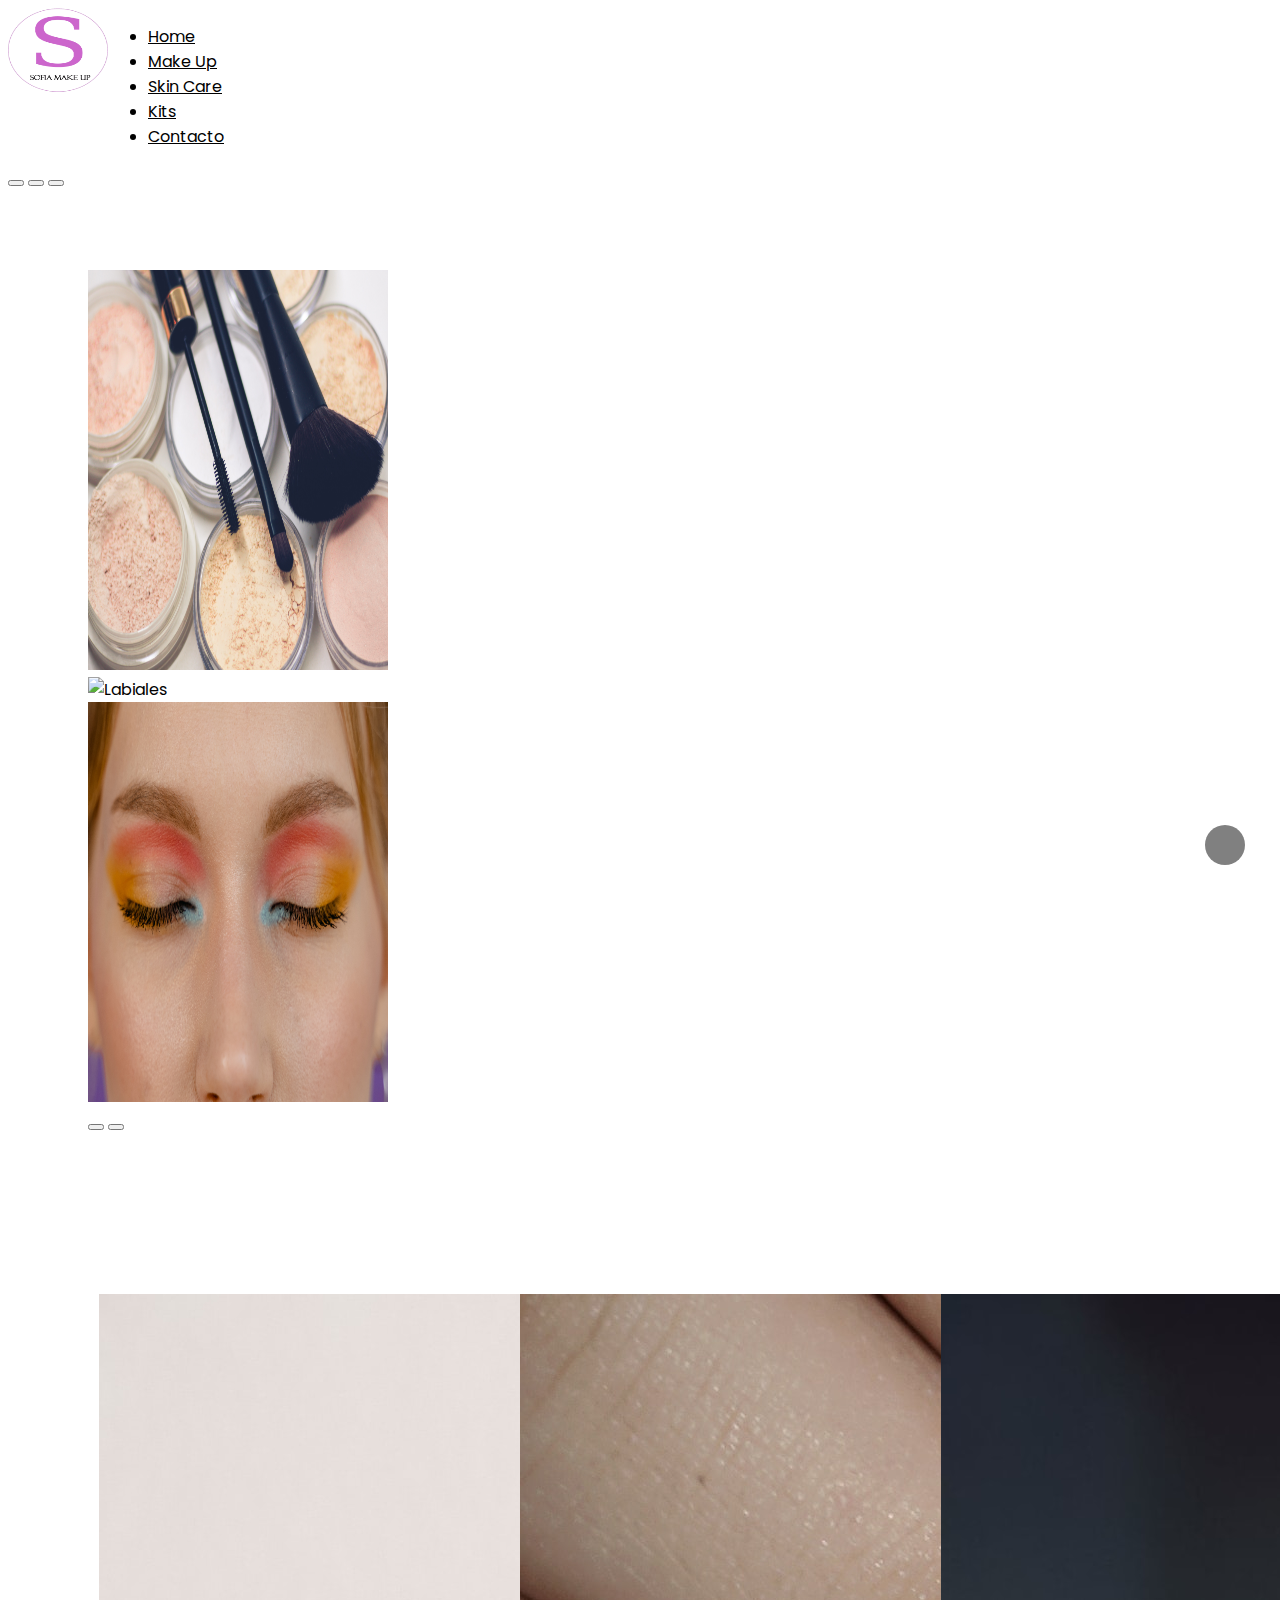
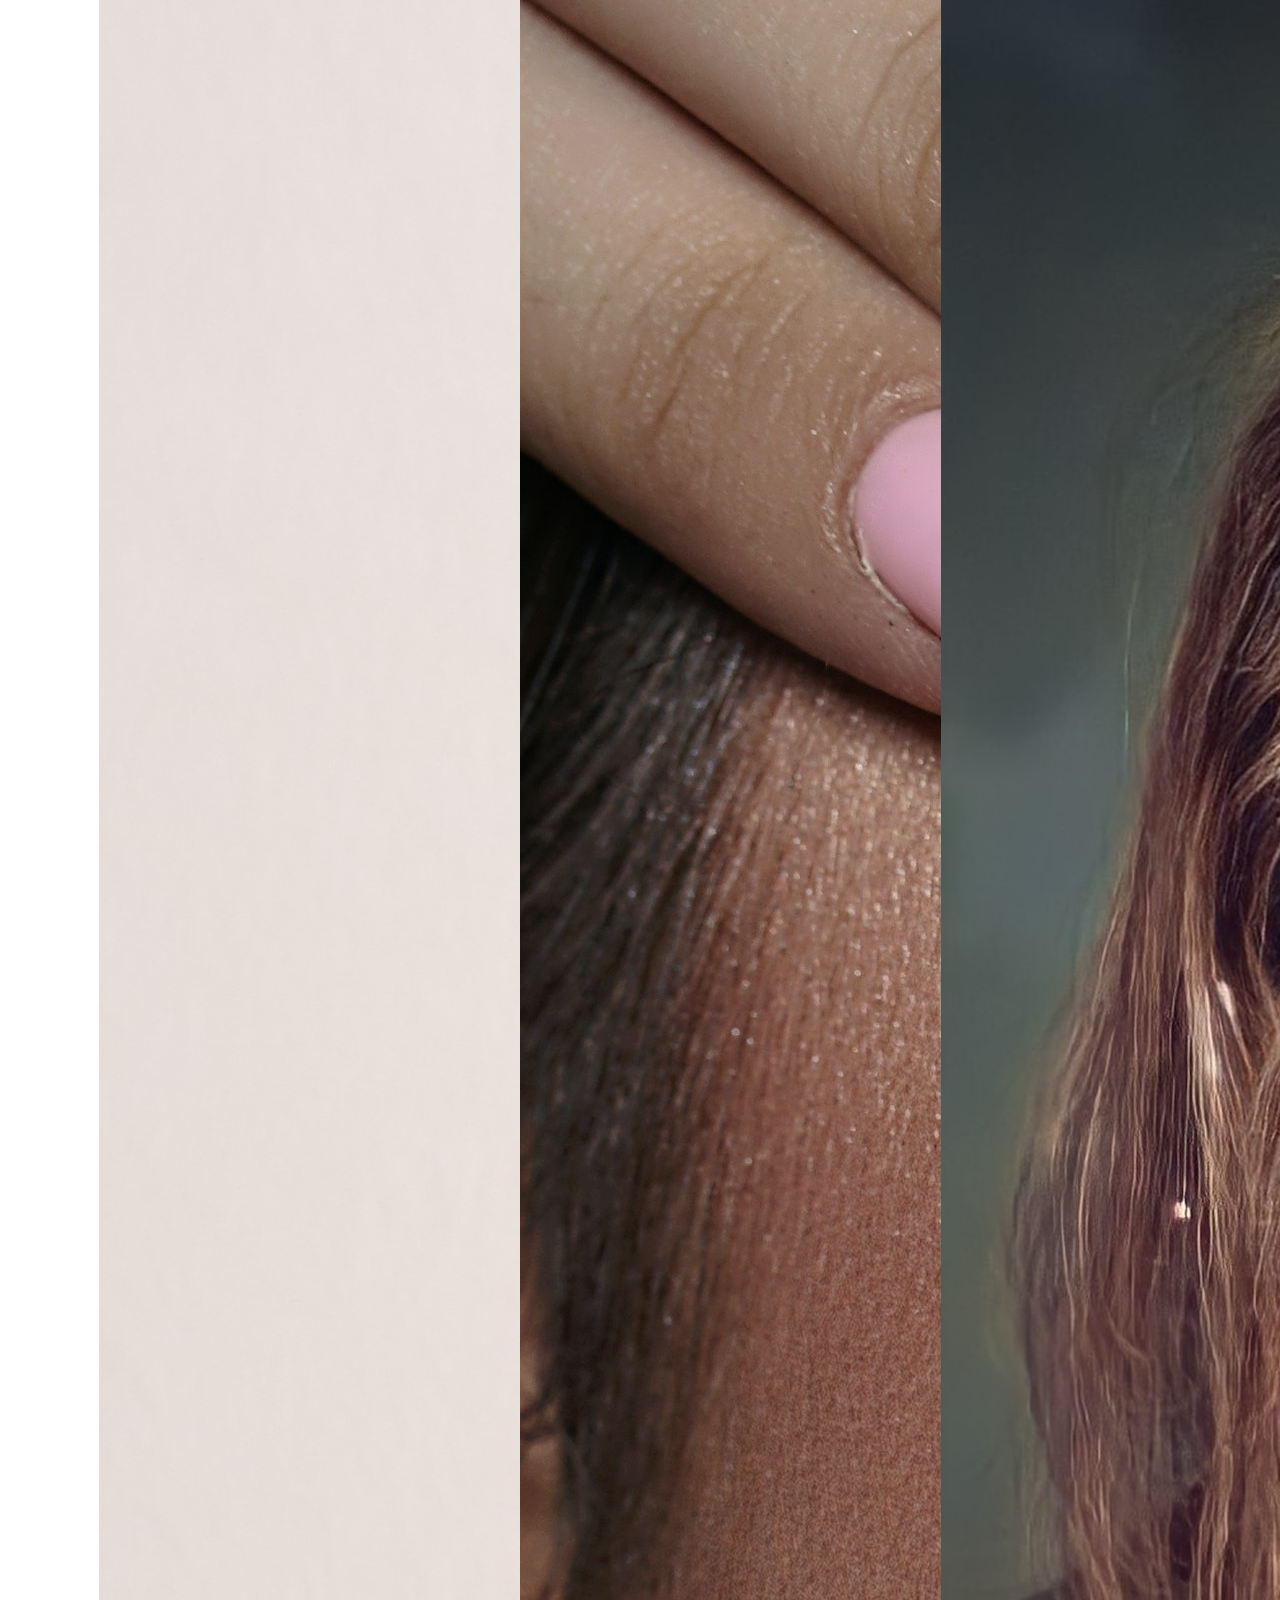
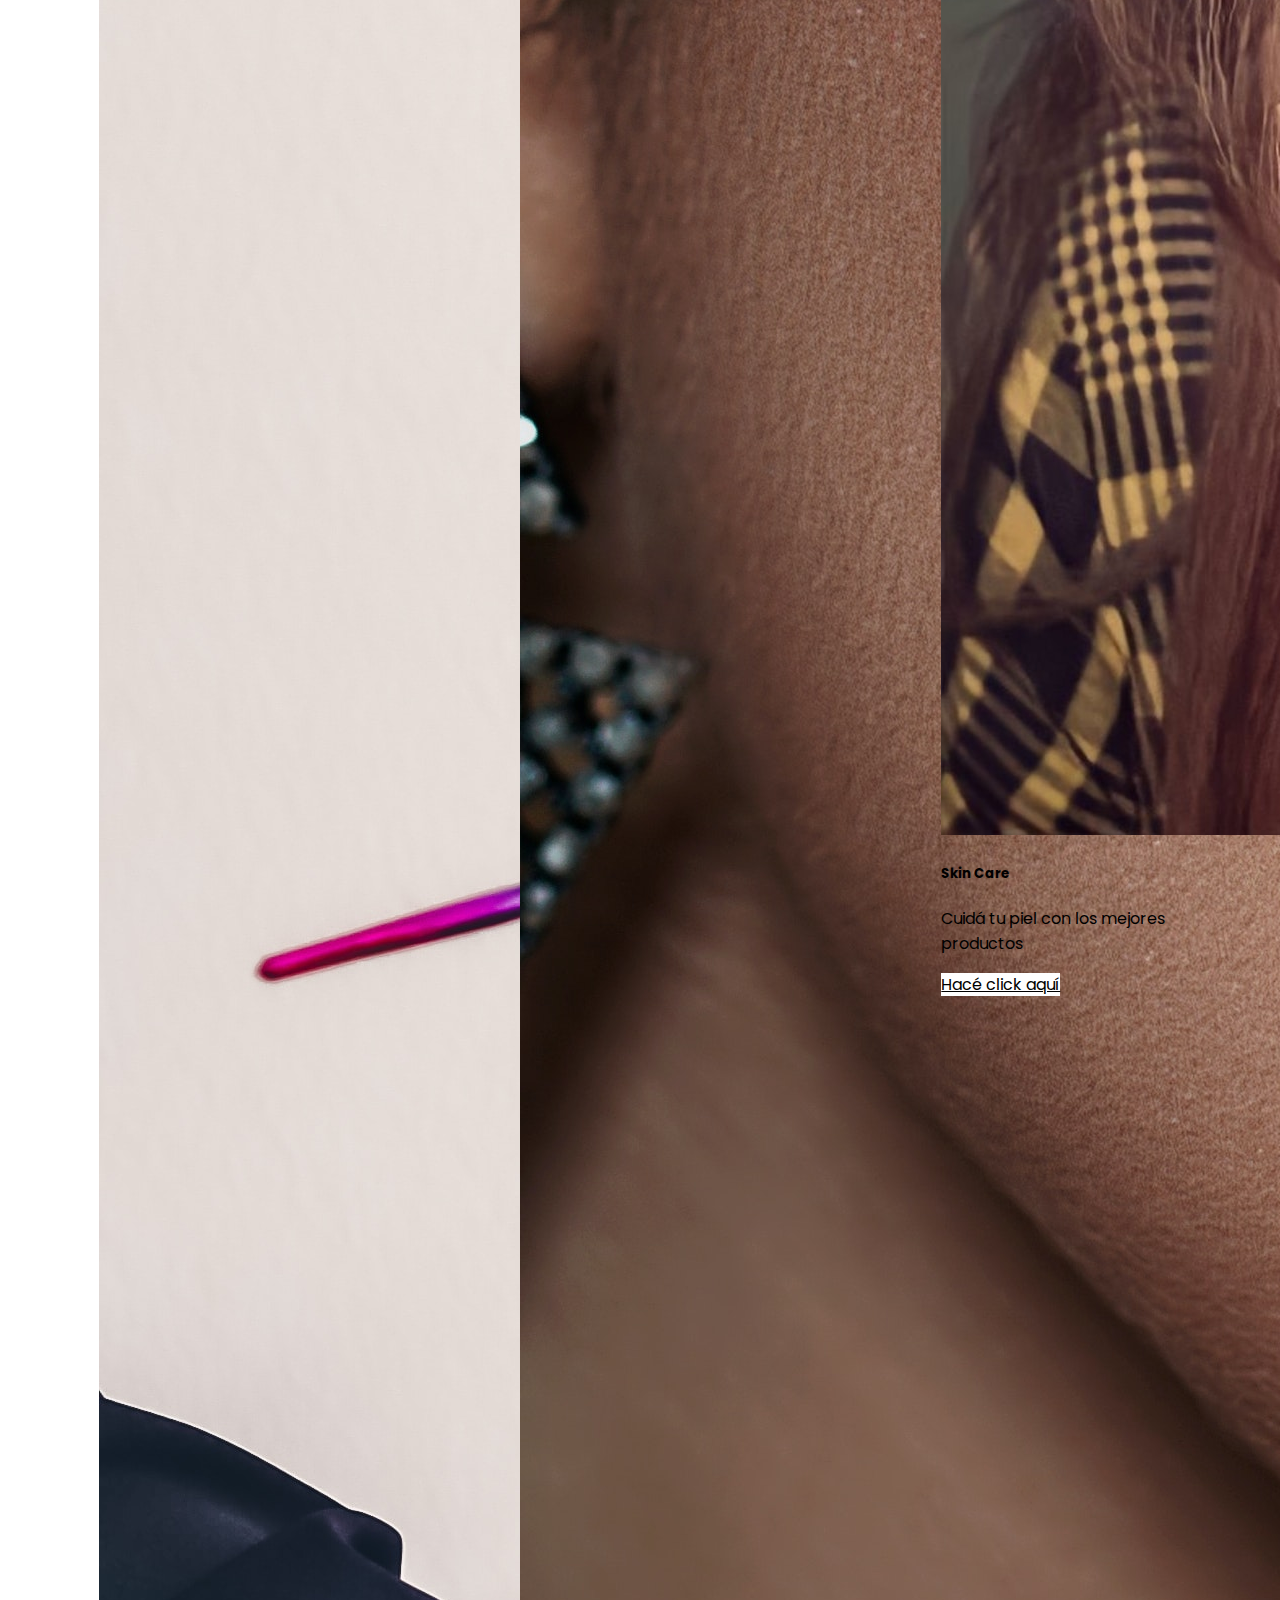
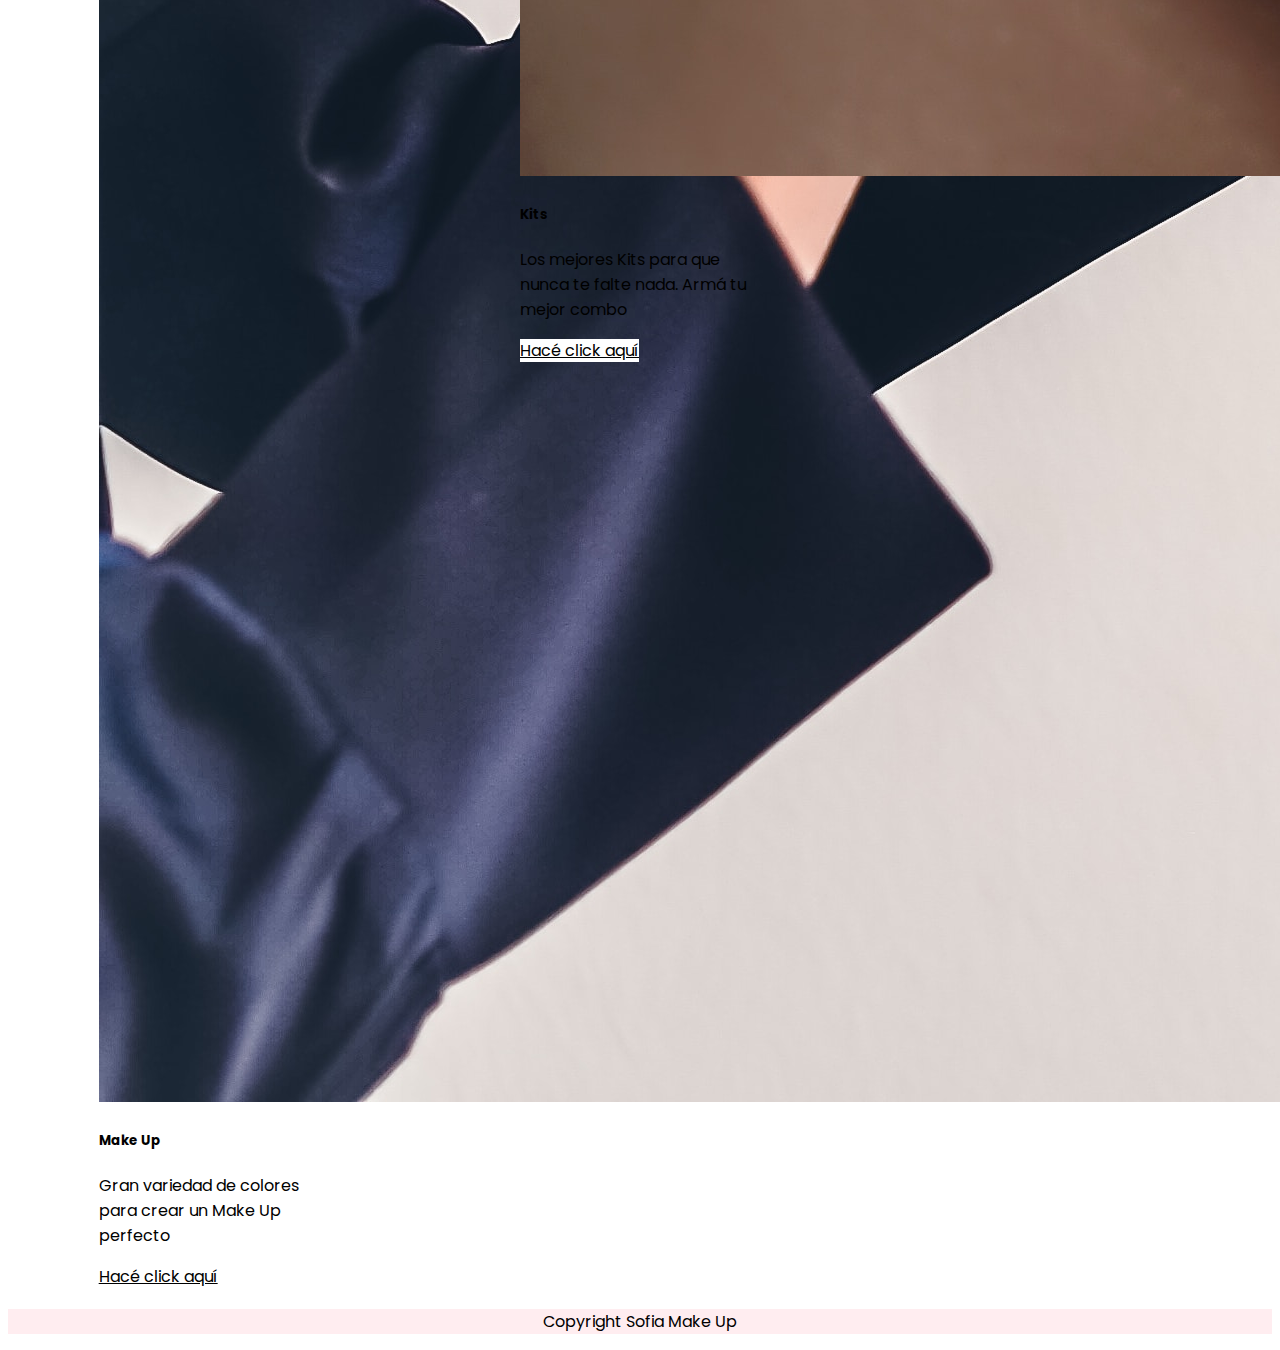
==== index.html @ 8a95b99d "Estructura inicial" ====
<!DOCTYPE html>
<html lang="es">

<head>
    <meta charset="UTF-8">
    <meta name="viewport" content="width=device-width, initial-scale=1.0">
    <link href="https://cdn.jsdelivr.net/npm/bootstrap@5.1.3/dist/css/bootstrap.min.css" rel="stylesheet"
        integrity="sha384-1BmE4kWBq78iYhFldvKuhfTAU6auU8tT94WrHftjDbrCEXSU1oBoqyl2QvZ6jIW3" crossorigin="anonymous">
    <style>
        @import url('https://fonts.googleapis.com/css2?family=Macondo&family=Montserrat+Alternates:wght@300;500&family=Poppins:wght@300&family=Slabo+27px&display=swap');
    </style>
    <link rel="stylesheet" href="estilos.css">
    <link rel="stylesheet" href="https://cdnjs.cloudflare.com/ajax/libs/font-awesome/6.4.2/css/all.min.css" integrity="sha512-z3gLpd7yknf1YoNbCzqRKc4qyor8gaKU1qmn+CShxbuBusANI9QpRohGBreCFkKxLhei6S9CQXFEbbKuqLg0DA==" crossorigin="anonymous" referrerpolicy="no-referrer" />

    <title>SOFIA MAKE UP</title>
</head>

<body>
    <!-- Nav Bar inicia -->
    <nav class="navbar navbar-expand-md">
        <nav class="navbar navbar-expand-md">
            <div class="container-fluid">
                <a class="navbar-brand" href="index.html">
                    <img src="img/Logo.png" alt="Sofia Logo" style="width: 100px; height: 85px;"
                        class="rounded-bottom">
                </a>
            </div>
        </nav>

        <div class="container-fluid d-flex justify-content-end flex-wrap">

            <ul class="navbar-nav justify-content-center">
                <li class="nav-item">
                    <a class="nav-link" href="#">Home</a>
                </li>
                <li class="nav-item">
                    <a class="nav-link" href="Makeup.html">Make Up</a>
                </li>
                <li class="nav-item">
                    <a class="nav-link" href="#">Skin Care</a>
                </li>
                <li class="nav-item">
                    <a class="nav-link" href="#">Kits</a>
                </li>
                <li class="nav-item">
                    <a class="nav-link" href="#">Contacto</a>
                </li>
            </ul>
        </div>
    </nav>

    <!-- Carrusel -->
    <div id="demo" class="carousel slide" data-bs-ride="carousel">

        <!-- Indicators/dots -->
        <div class="carousel-indicators">
            <button type="button" data-bs-target="#demo" data-bs-slide-to="0" class="active"></button>
            <button type="button" data-bs-target="#demo" data-bs-slide-to="1"></button>
            <button type="button" data-bs-target="#demo" data-bs-slide-to="2"></button>
        </div>

        <!-- The slideshow/carousel -->
        <section class="carrusel"> 
        <div class="carousel-inner">
            <div class="carousel-item active">
                <img src="img/brochas.jpg" alt="Brochas" style="height: 400px; width: 300px;" class="d-block w-100">
            </div>
            <div class="carousel-item">
                <img src="img/labialesColores.jpg" alt="Labiales" style="height: 400px; width: 300px;"
                    class="d-block w-100">
            </div>
            <div class="carousel-item">
                <img src="img/mujerNaranja.jpg" alt="Mujer Naranja" style="height: 400px; width: 300px;"
                    class="d-block w-100">
            </div>
        </div>

        <!-- Left and right controls/icons -->
        <button class="carousel-control-prev" type="button" data-bs-target="#demo" data-bs-slide="prev">
            <span class="carousel-control-prev-icon"></span>
        </button>
        <button class="carousel-control-next" type="button" data-bs-target="#demo" data-bs-slide="next">
            <span class="carousel-control-next-icon"></span>
        </button>
    </div>
</section>


    <!--Cards-->
    <section class="cards"> 
           <div class="card" style="width: 15rem;" >
        <img src="img/paletaColores.jpg" class="card-img-top" alt="paletaColores">
        <div class="card-body">
            <h5 class="card-title">Make Up</h5>
            <p class="card-text">Gran variedad de colores para crear un Make Up perfecto</p>
            <a href="Makeup.html" class="btn btn-primary">Hacé click aquí</a>
        </div>
    </div>

    <div class="card" style="width: 15rem;">
        <img src="img/mujerRosa.jpg" class="card-img-top" alt="mujerRosa">
        <div class="card-body">
            <h5 class="card-title">Kits</h5>
            <p class="card-text2">Los mejores Kits para que nunca te falte nada. Armá tu mejor combo</p>
            <a href="Kits.html" class="btn btn-primary">Hacé click aquí</a>
        </div>
    </div>


    <div class="card" style="width: 15rem;">
        <img src="img/balsamo.jpg" class="card-img-top" alt="balsamo">
        <div class="card-body">
            <h5 class="card-title">Skin Care</h5>
            <p class="card-text">Cuidá tu piel con los mejores productos</p>
            <a href="Skincare.html" class="btn btn-primary">Hacé click aquí</a>
        </div>
    </div>
</section>

<footer>
<div>
<p>Copyright Sofia Make Up</p>
</div>

<div class="redes">
    <a href="#">
    <i class="fa-brands fa-instagram" style="color: #5f545e;"></i>
</a>
<a href="#">
    <i class="fa-brands fa-whatsapp" style="color:  #5f545e;"></i>
</a>
<a href="#">
    <i class="fa-brands fa-youtube"  style="color:  #5f545e;"></i>
</a>
</div>

</footer>

<a href="#">
<i class="fa-sharp fa-solid fa-chevron-up"></i>
</a>

    <script src="https://cdn.jsdelivr.net/npm/@popperjs/core@2.10.2/dist/umd/popper.min.js"
        integrity="sha384-7+zCNj/IqJ95wo16oMtfsKbZ9ccEh31eOz1HGyDuCQ6wgnyJNSYdrPa03rtR1zdB" crossorigin="anonymous">
    </script>
    <script src="https://cdn.jsdelivr.net/npm/bootstrap@5.1.3/dist/js/bootstrap.min.js"
        integrity="sha384-QJHtvGhmr9XOIpI6YVutG+2QOK9T+ZnN4kzFN1RtK3zEFEIsxhlmWl5/YESvpZ13" crossorigin="anonymous">
    </script>
</body>

</html>
---- estilos.css ----
* {
    font-family: 'Poppins', sans-serif;
    color: black;
}

nav {
    background-color: white;
    display: flex;
    flex-wrap: wrap;
}

a {
    background-color: white;
    transition: background-color 0.5s;
}

a:hover {
    background-color: rgba(255, 192, 203, 0.281);
}


.carrusel {
    padding: 80px;
    margin-bottom: 80px;
}

.cards {
    display: flex;
    justify-content: space-around;
    flex-wrap: wrap;
}

footer {
    text-align: center;
    margin-top: 20px;
    background-color: rgba(255, 192, 203, 0.281);
}

.redes {
    text-align: center;
    font-size: 45px;
    justify-content: space-around;

}

.fa-sharp {
    height: 40px;
    width: 40px;
    background-color: grey;
    color: #fff;
    position: fixed;
    right: 35px;
    bottom: 35px;
    text-align: center;
    font-size: 35px;
    line-height: 35px;
    border-radius: 50%;
    box-shadow: 2px 2px 5px #fff;
}
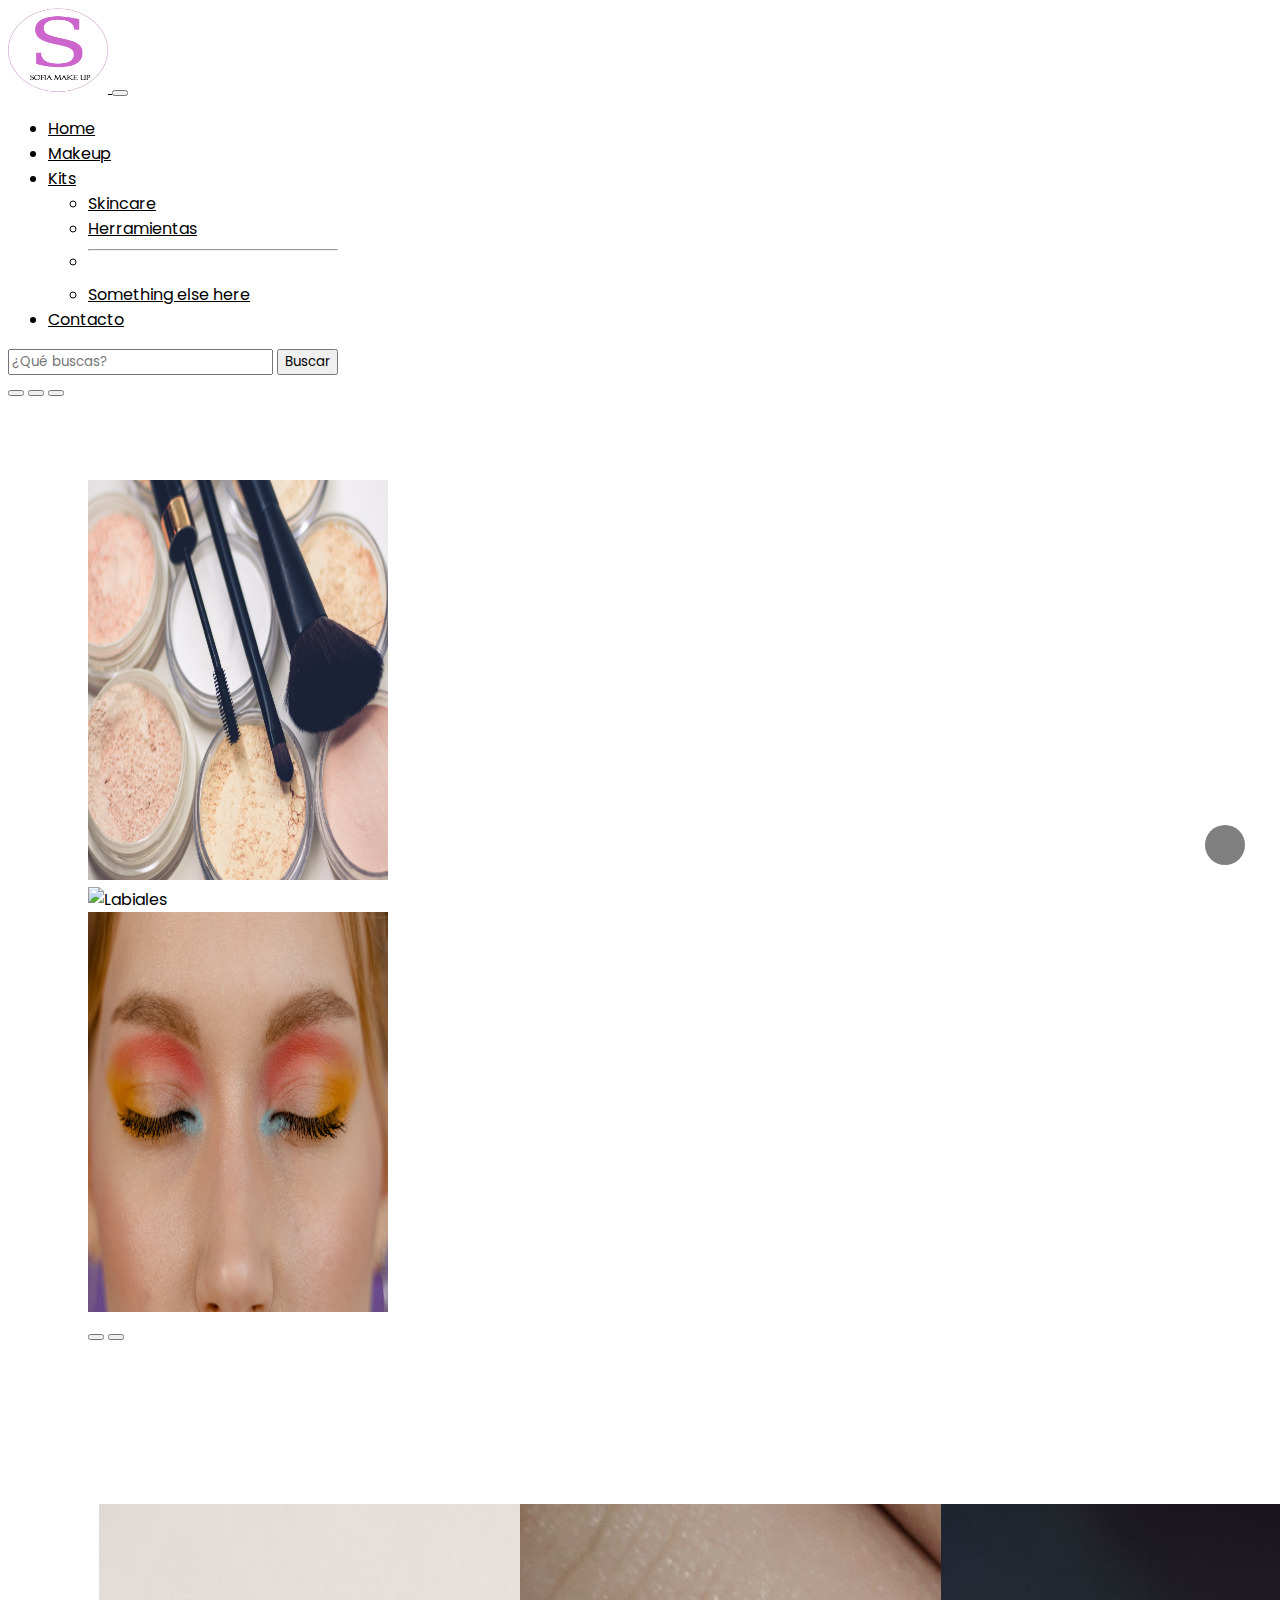
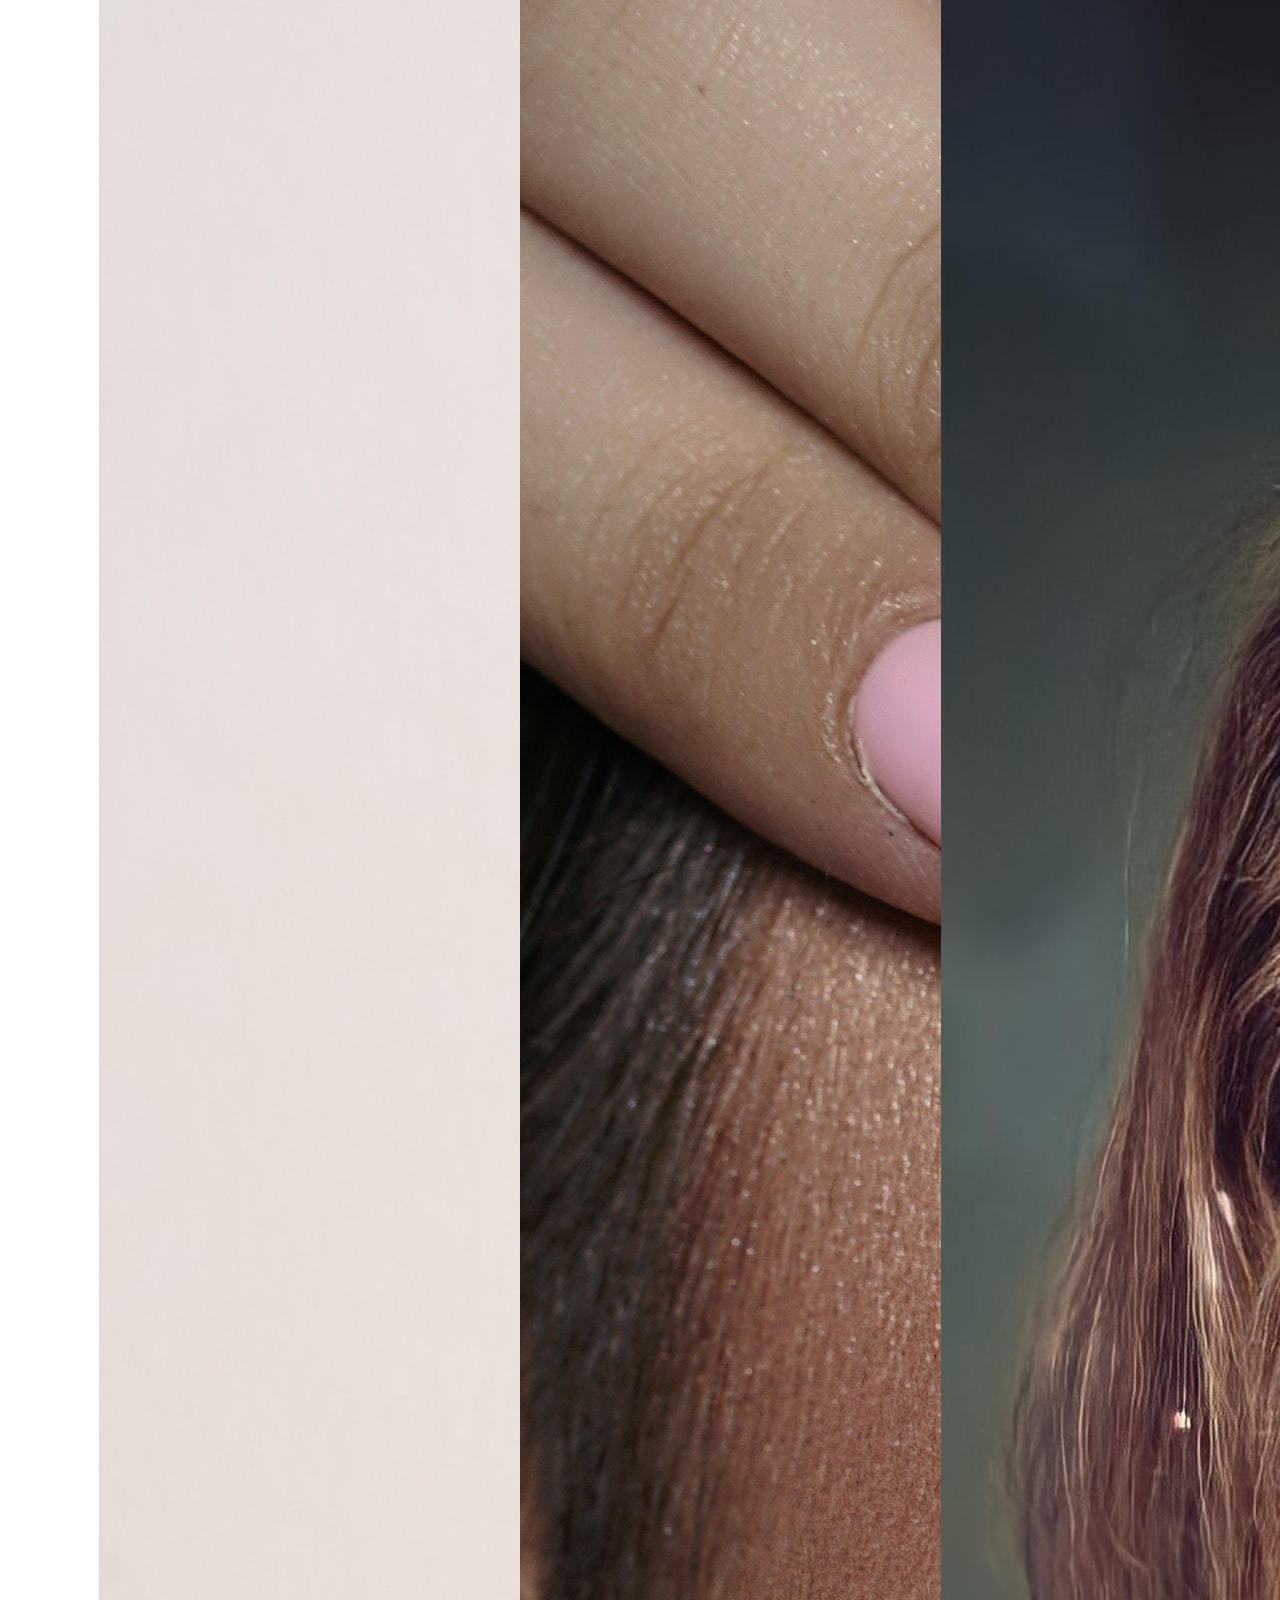
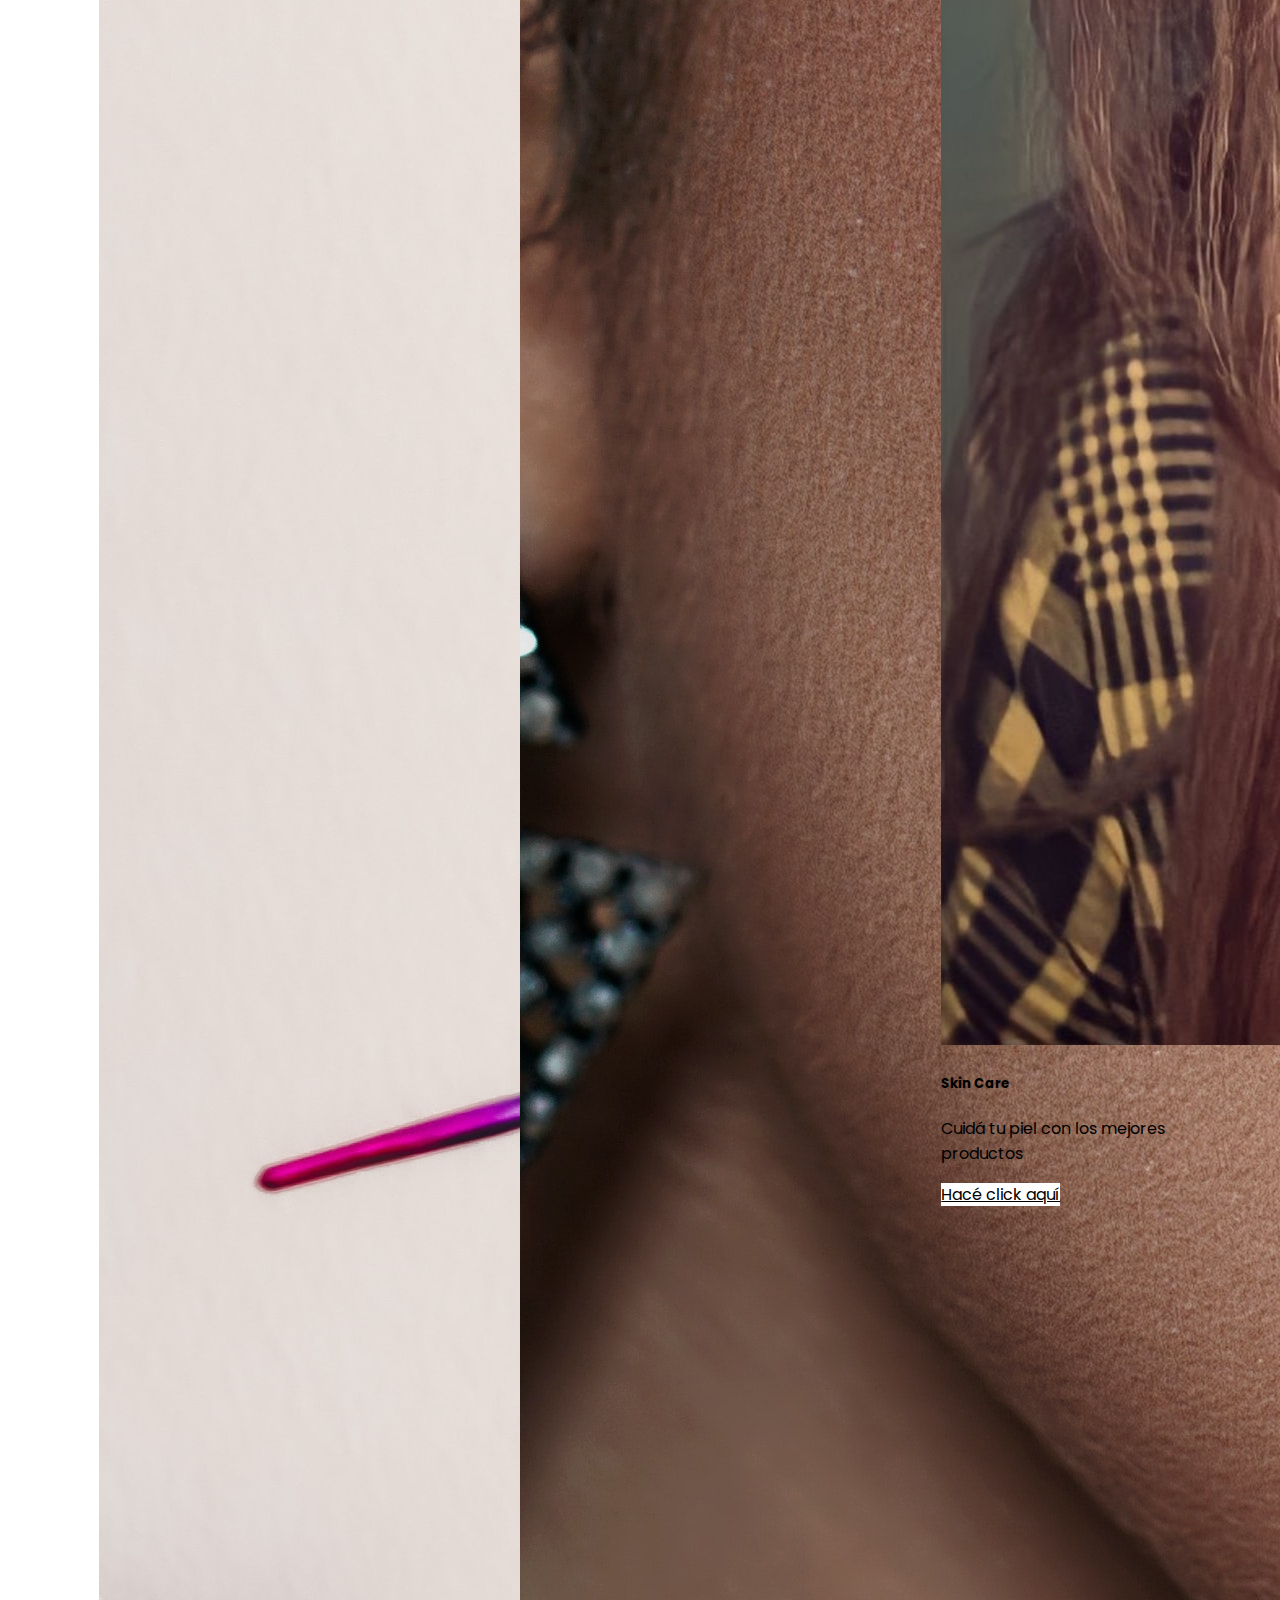
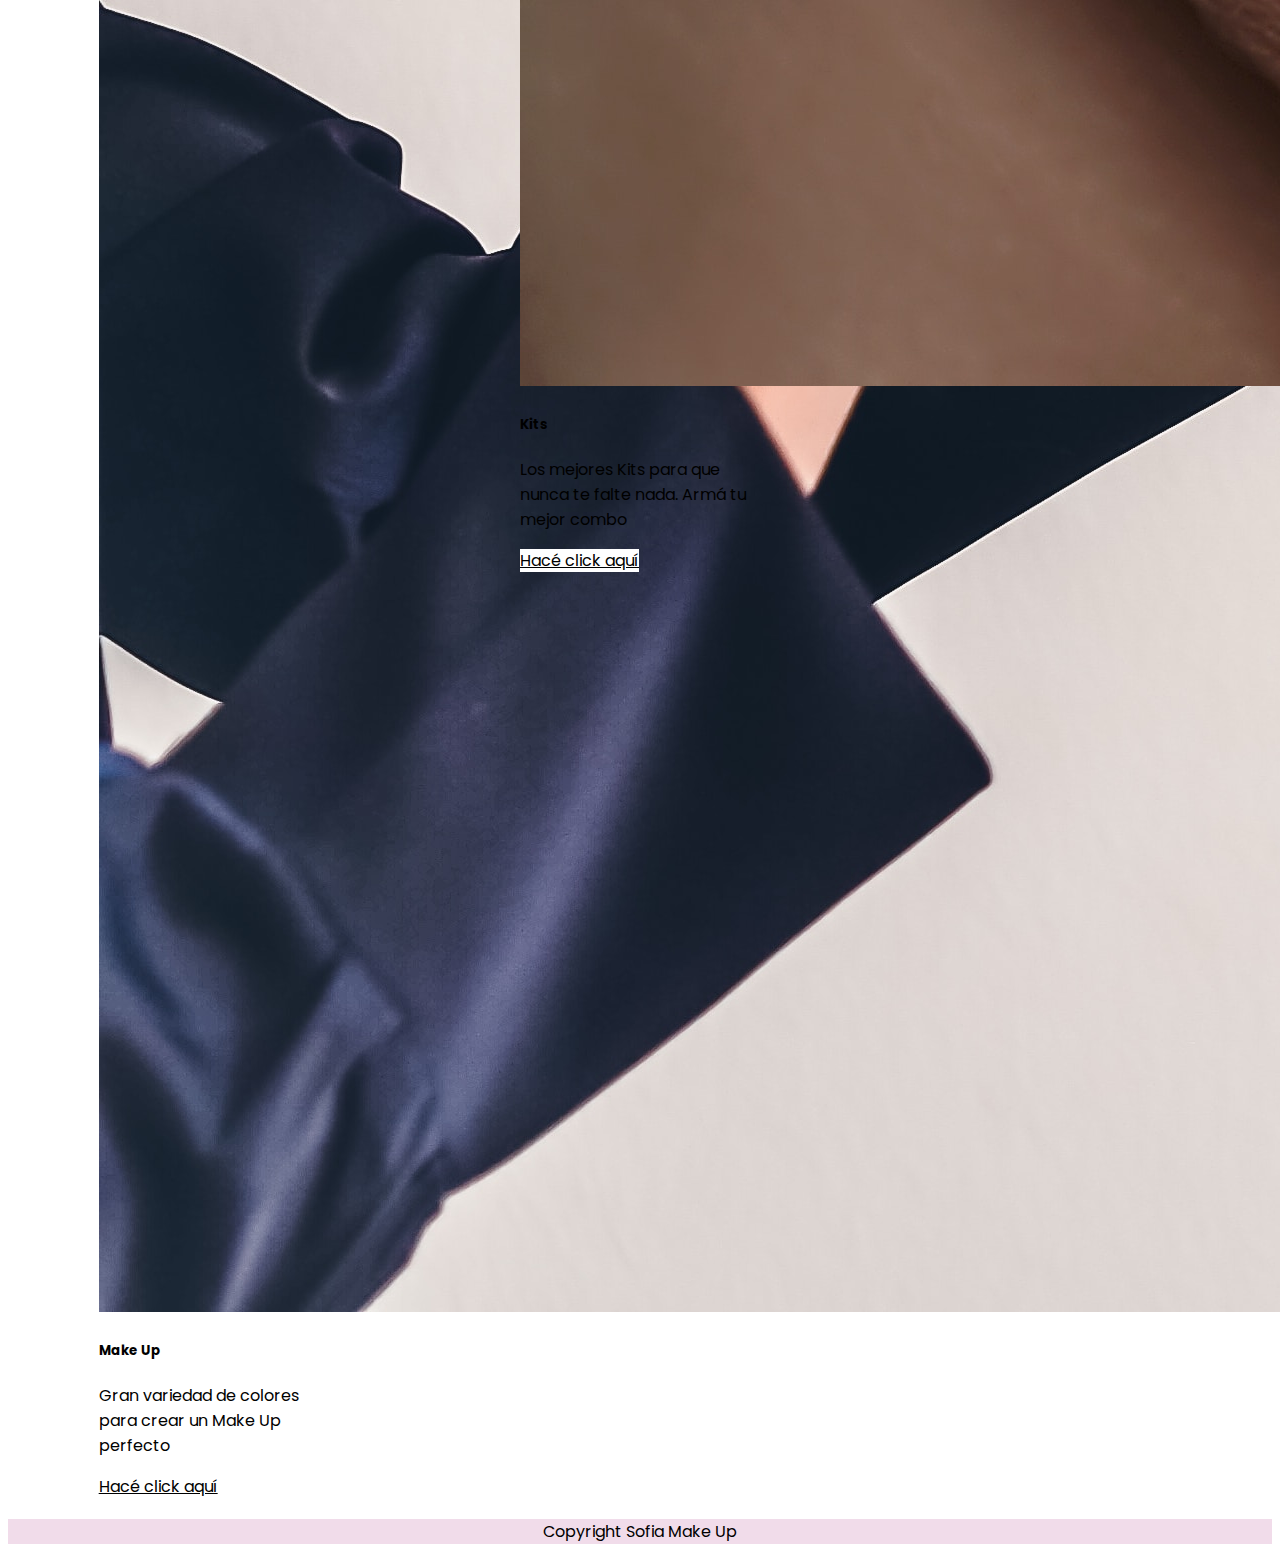
==== commit 866e6b3e: "nav bar responsive" ====
--- a/index.html
+++ b/index.html
@@ -4,50 +4,69 @@
 <head>
     <meta charset="UTF-8">
     <meta name="viewport" content="width=device-width, initial-scale=1.0">
-    <link href="https://cdn.jsdelivr.net/npm/bootstrap@5.1.3/dist/css/bootstrap.min.css" rel="stylesheet"
-        integrity="sha384-1BmE4kWBq78iYhFldvKuhfTAU6auU8tT94WrHftjDbrCEXSU1oBoqyl2QvZ6jIW3" crossorigin="anonymous">
+
+    <!--Bootstrap-->
+    <link href="https://cdn.jsdelivr.net/npm/bootstrap@5.3.2/dist/css/bootstrap.min.css" rel="stylesheet" integrity="sha384-T3c6CoIi6uLrA9TneNEoa7RxnatzjcDSCmG1MXxSR1GAsXEV/Dwwykc2MPK8M2HN" crossorigin="anonymous">
+    <!--Font-->
     <style>
         @import url('https://fonts.googleapis.com/css2?family=Macondo&family=Montserrat+Alternates:wght@300;500&family=Poppins:wght@300&family=Slabo+27px&display=swap');
     </style>
+    <!--CSS-->
     <link rel="stylesheet" href="estilos.css">
-    <link rel="stylesheet" href="https://cdnjs.cloudflare.com/ajax/libs/font-awesome/6.4.2/css/all.min.css" integrity="sha512-z3gLpd7yknf1YoNbCzqRKc4qyor8gaKU1qmn+CShxbuBusANI9QpRohGBreCFkKxLhei6S9CQXFEbbKuqLg0DA==" crossorigin="anonymous" referrerpolicy="no-referrer" />
+
+    <!--Íconos-->
+    <link rel="stylesheet" href="https://cdnjs.cloudflare.com/ajax/libs/font-awesome/6.4.2/css/all.min.css"
+        integrity="sha512-z3gLpd7yknf1YoNbCzqRKc4qyor8gaKU1qmn+CShxbuBusANI9QpRohGBreCFkKxLhei6S9CQXFEbbKuqLg0DA=="
+        crossorigin="anonymous" referrerpolicy="no-referrer" />
 
     <title>SOFIA MAKE UP</title>
 </head>
 
 <body>
     <!-- Nav Bar inicia -->
-    <nav class="navbar navbar-expand-md">
-        <nav class="navbar navbar-expand-md">
-            <div class="container-fluid">
-                <a class="navbar-brand" href="index.html">
-                    <img src="img/Logo.png" alt="Sofia Logo" style="width: 100px; height: 85px;"
-                        class="rounded-bottom">
-                </a>
+    <nav class="navbar navbar-expand-lg bg-body-tertiary">
+        <div class="container-fluid">
+            <a class="navbar-brand" href="index.html"> <img src="img/Logo.png" alt="Sofia Logo" style="width: 100px; height: 85px;" class="rounded-bottom">
+            </a>
+            <button class="navbar-toggler" type="button" data-bs-toggle="collapse"
+                data-bs-target="#navbarSupportedContent" aria-controls="navbarSupportedContent" aria-expanded="false"
+                aria-label="Toggle navigation">
+                <span class="navbar-toggler-icon"></span>
+            </button>
+            <div class="collapse navbar-collapse" id="navbarSupportedContent">
+                <ul class="navbar-nav me-auto mb-2 mb-lg-0">
+                    <li class="nav-item">
+                        <a class="nav-link active" aria-current="page" href="index.html">Home</a>
+                    </li>
+                    <li class="nav-item">
+                        <a class="nav-link" href="Makeup.html">Makeup</a>
+                    </li>
+                    <li class="nav-item dropdown">
+                        <a class="nav-link dropdown-toggle" href="#" role="button" data-bs-toggle="dropdown"
+                            aria-expanded="false">
+                            Kits
+                        </a>
+                        <ul class="dropdown-menu">
+                            <li><a class="dropdown-item" href="Skincare.html">Skincare</a></li>
+                            <li><a class="dropdown-item" href="Herramientas.html">Herramientas</a></li>
+                            <li>
+                                <hr class="dropdown-divider">
+                            </li>
+                            <li><a class="dropdown-item" href="#">Something else here</a></li>
+                        </ul>
+                    </li>
+                    <li class="nav-item">
+                        <a class="nav-link" href="Contacto.html">Contacto</a>
+                    </li>
+                </ul>
+                <form class="d-flex" role="search">
+                    <input class="form-control me-2" type="search" placeholder="¿Qué buscas?" aria-label="Search">
+                    <button class="btn btn-outline-success" type="submit">Buscar</button>
+                </form>
             </div>
-        </nav>
-
-        <div class="container-fluid d-flex justify-content-end flex-wrap">
-
-            <ul class="navbar-nav justify-content-center">
-                <li class="nav-item">
-                    <a class="nav-link" href="#">Home</a>
-                </li>
-                <li class="nav-item">
-                    <a class="nav-link" href="Makeup.html">Make Up</a>
-                </li>
-                <li class="nav-item">
-                    <a class="nav-link" href="#">Skin Care</a>
-                </li>
-                <li class="nav-item">
-                    <a class="nav-link" href="#">Kits</a>
-                </li>
-                <li class="nav-item">
-                    <a class="nav-link" href="#">Contacto</a>
-                </li>
-            </ul>
         </div>
     </nav>
+    <!-- Nav Bar Fin -->
 
     <!-- Carrusel -->
     <div id="demo" class="carousel slide" data-bs-ride="carousel">
@@ -60,92 +79,91 @@
         </div>
 
         <!-- The slideshow/carousel -->
-        <section class="carrusel"> 
-        <div class="carousel-inner">
-            <div class="carousel-item active">
-                <img src="img/brochas.jpg" alt="Brochas" style="height: 400px; width: 300px;" class="d-block w-100">
+        <section class="carrusel">
+            <div class="carousel-inner">
+                <div class="carousel-item active">
+                    <img src="img/brochas.jpg" alt="Brochas" style="height: 400px; width: 300px;" class="d-block w-100">
+                </div>
+                <div class="carousel-item">
+                    <img src="img/labialesColores.jpg" alt="Labiales" style="height: 400px; width: 300px;"
+                        class="d-block w-100">
+                </div>
+                <div class="carousel-item">
+                    <img src="img/mujerNaranja.jpg" alt="Mujer Naranja" style="height: 400px; width: 300px;"
+                        class="d-block w-100">
+                </div>
             </div>
-            <div class="carousel-item">
-                <img src="img/labialesColores.jpg" alt="Labiales" style="height: 400px; width: 300px;"
-                    class="d-block w-100">
-            </div>
-            <div class="carousel-item">
-                <img src="img/mujerNaranja.jpg" alt="Mujer Naranja" style="height: 400px; width: 300px;"
-                    class="d-block w-100">
+
+            <!-- Left and right controls/icons -->
+            <button class="carousel-control-prev" type="button" data-bs-target="#demo" data-bs-slide="prev">
+                <span class="carousel-control-prev-icon"></span>
+            </button>
+            <button class="carousel-control-next" type="button" data-bs-target="#demo" data-bs-slide="next">
+                <span class="carousel-control-next-icon"></span>
+            </button>
+    </div>
+    </section>
+
+
+    <!--Cards-->
+    <section class="cards">
+        <div class="card" style="width: 15rem;">
+            <img src="img/paletaColores.jpg" class="card-img-top" alt="paletaColores">
+            <div class="card-body">
+                <h5 class="card-title">Make Up</h5>
+                <p class="card-text">Gran variedad de colores para crear un Make Up perfecto</p>
+                <a href="Makeup.html" class="btn btn-primary">Hacé click aquí</a>
             </div>
         </div>
 
-        <!-- Left and right controls/icons -->
-        <button class="carousel-control-prev" type="button" data-bs-target="#demo" data-bs-slide="prev">
-            <span class="carousel-control-prev-icon"></span>
-        </button>
-        <button class="carousel-control-next" type="button" data-bs-target="#demo" data-bs-slide="next">
-            <span class="carousel-control-next-icon"></span>
-        </button>
-    </div>
-</section>
+        <div class="card" style="width: 15rem;">
+            <img src="img/mujerRosa.jpg" class="card-img-top" alt="mujerRosa">
+            <div class="card-body">
+                <h5 class="card-title">Kits</h5>
+                <p class="card-text2">Los mejores Kits para que nunca te falte nada. Armá tu mejor combo</p>
+                <a href="Kits.html" class="btn btn-primary">Hacé click aquí</a>
+            </div>
+        </div>
 
 
-    <!--Cards-->
-    <section class="cards"> 
-           <div class="card" style="width: 15rem;" >
-        <img src="img/paletaColores.jpg" class="card-img-top" alt="paletaColores">
-        <div class="card-body">
-            <h5 class="card-title">Make Up</h5>
-            <p class="card-text">Gran variedad de colores para crear un Make Up perfecto</p>
-            <a href="Makeup.html" class="btn btn-primary">Hacé click aquí</a>
+        <div class="card" style="width: 15rem;">
+            <img src="img/balsamo.jpg" class="card-img-top" alt="balsamo">
+            <div class="card-body">
+                <h5 class="card-title">Skin Care</h5>
+                <p class="card-text">Cuidá tu piel con los mejores productos</p>
+                <a href="Skincare.html" class="btn btn-primary">Hacé click aquí</a>
+            </div>
         </div>
-    </div>
+    </section>
 
-    <div class="card" style="width: 15rem;">
-        <img src="img/mujerRosa.jpg" class="card-img-top" alt="mujerRosa">
-        <div class="card-body">
-            <h5 class="card-title">Kits</h5>
-            <p class="card-text2">Los mejores Kits para que nunca te falte nada. Armá tu mejor combo</p>
-            <a href="Kits.html" class="btn btn-primary">Hacé click aquí</a>
+    <footer>
+        <div>
+            <p>Copyright Sofia Make Up</p>
         </div>
-    </div>
+
+        <div class="redes">
+            <a href="#">
+                <i class="fa-brands fa-instagram" style="color: black"></i>
+            </a>
+            <a href="#">
+                <i class="fa-brands fa-whatsapp" style="color:  black"></i>
+            </a>
+            <a href="#">
+                <i class="fa-brands fa-youtube" style="color:  black"></i>
+            </a>
+        </div>
+
+    </footer>
+
+    <a href="#">
+        <i class="fa-sharp fa-solid fa-chevron-up"></i>
+    </a>
 
 
-    <div class="card" style="width: 15rem;">
-        <img src="img/balsamo.jpg" class="card-img-top" alt="balsamo">
-        <div class="card-body">
-            <h5 class="card-title">Skin Care</h5>
-            <p class="card-text">Cuidá tu piel con los mejores productos</p>
-            <a href="Skincare.html" class="btn btn-primary">Hacé click aquí</a>
-        </div>
-    </div>
-</section>
 
-<footer>
-<div>
-<p>Copyright Sofia Make Up</p>
-</div>
 
-<div class="redes">
-    <a href="#">
-    <i class="fa-brands fa-instagram" style="color: #5f545e;"></i>
-</a>
-<a href="#">
-    <i class="fa-brands fa-whatsapp" style="color:  #5f545e;"></i>
-</a>
-<a href="#">
-    <i class="fa-brands fa-youtube"  style="color:  #5f545e;"></i>
-</a>
-</div>
-
-</footer>
-
-<a href="#">
-<i class="fa-sharp fa-solid fa-chevron-up"></i>
-</a>
-
-    <script src="https://cdn.jsdelivr.net/npm/@popperjs/core@2.10.2/dist/umd/popper.min.js"
-        integrity="sha384-7+zCNj/IqJ95wo16oMtfsKbZ9ccEh31eOz1HGyDuCQ6wgnyJNSYdrPa03rtR1zdB" crossorigin="anonymous">
-    </script>
-    <script src="https://cdn.jsdelivr.net/npm/bootstrap@5.1.3/dist/js/bootstrap.min.js"
-        integrity="sha384-QJHtvGhmr9XOIpI6YVutG+2QOK9T+ZnN4kzFN1RtK3zEFEIsxhlmWl5/YESvpZ13" crossorigin="anonymous">
-    </script>
+    <script src="https://cdn.jsdelivr.net/npm/@popperjs/core@2.11.8/dist/umd/popper.min.js" integrity="sha384-I7E8VVD/ismYTF4hNIPjVp/Zjvgyol6VFvRkX/vR+Vc4jQkC+hVqc2pM8ODewa9r" crossorigin="anonymous"></script>
+<script src="https://cdn.jsdelivr.net/npm/bootstrap@5.3.2/dist/js/bootstrap.min.js" integrity="sha384-BBtl+eGJRgqQAUMxJ7pMwbEyER4l1g+O15P+16Ep7Q9Q+zqX6gSbd85u4mG4QzX+" crossorigin="anonymous"></script>
 </body>
 
 </html>--- a/estilos.css
+++ b/estilos.css
@@ -33,15 +33,16 @@
 footer {
     text-align: center;
     margin-top: 20px;
-    background-color: rgba(255, 192, 203, 0.281);
+    background-color: rgb(241, 220, 234);
 }
 
-.redes {
+.redes .fa-brands  {
     text-align: center;
-    font-size: 45px;
-    justify-content: space-around;
+    font-size: 35px;
+    align-content: space-between;
+}
 
-}
+
 
 .fa-sharp {
     height: 40px;
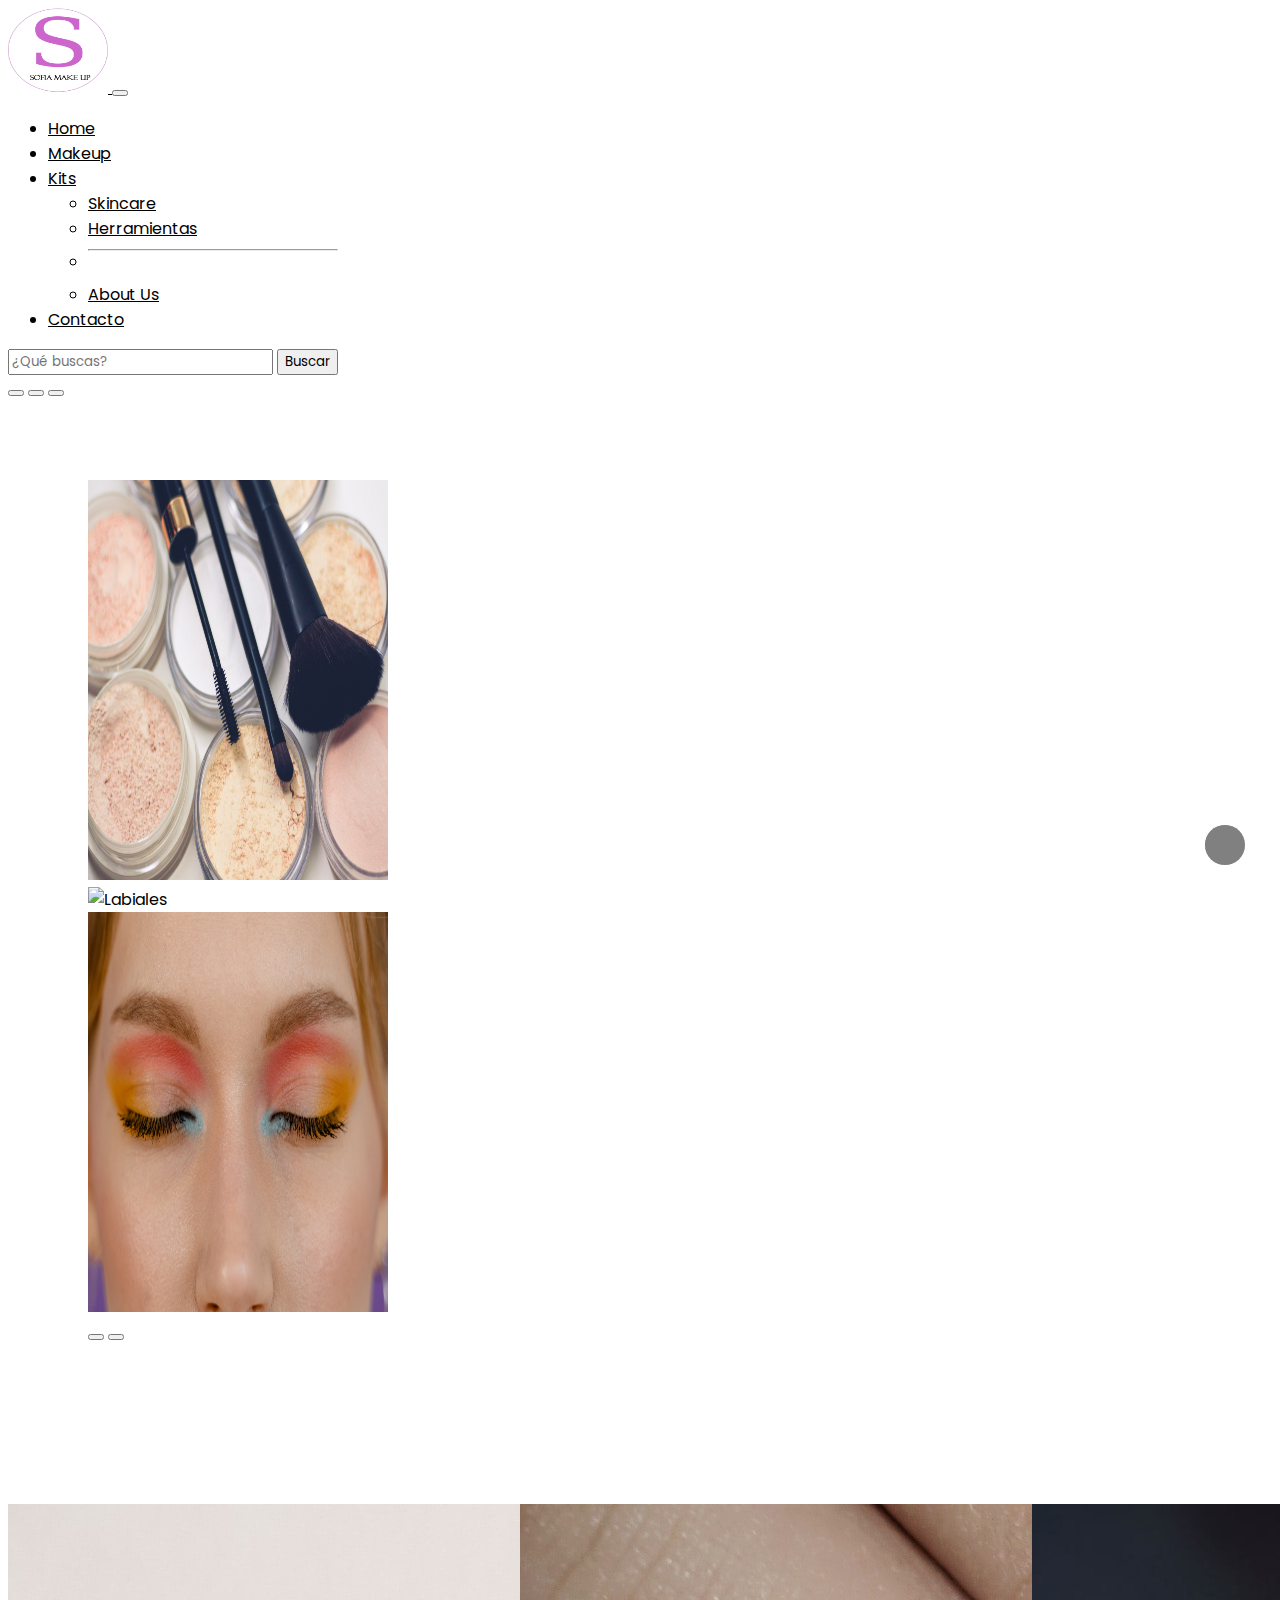
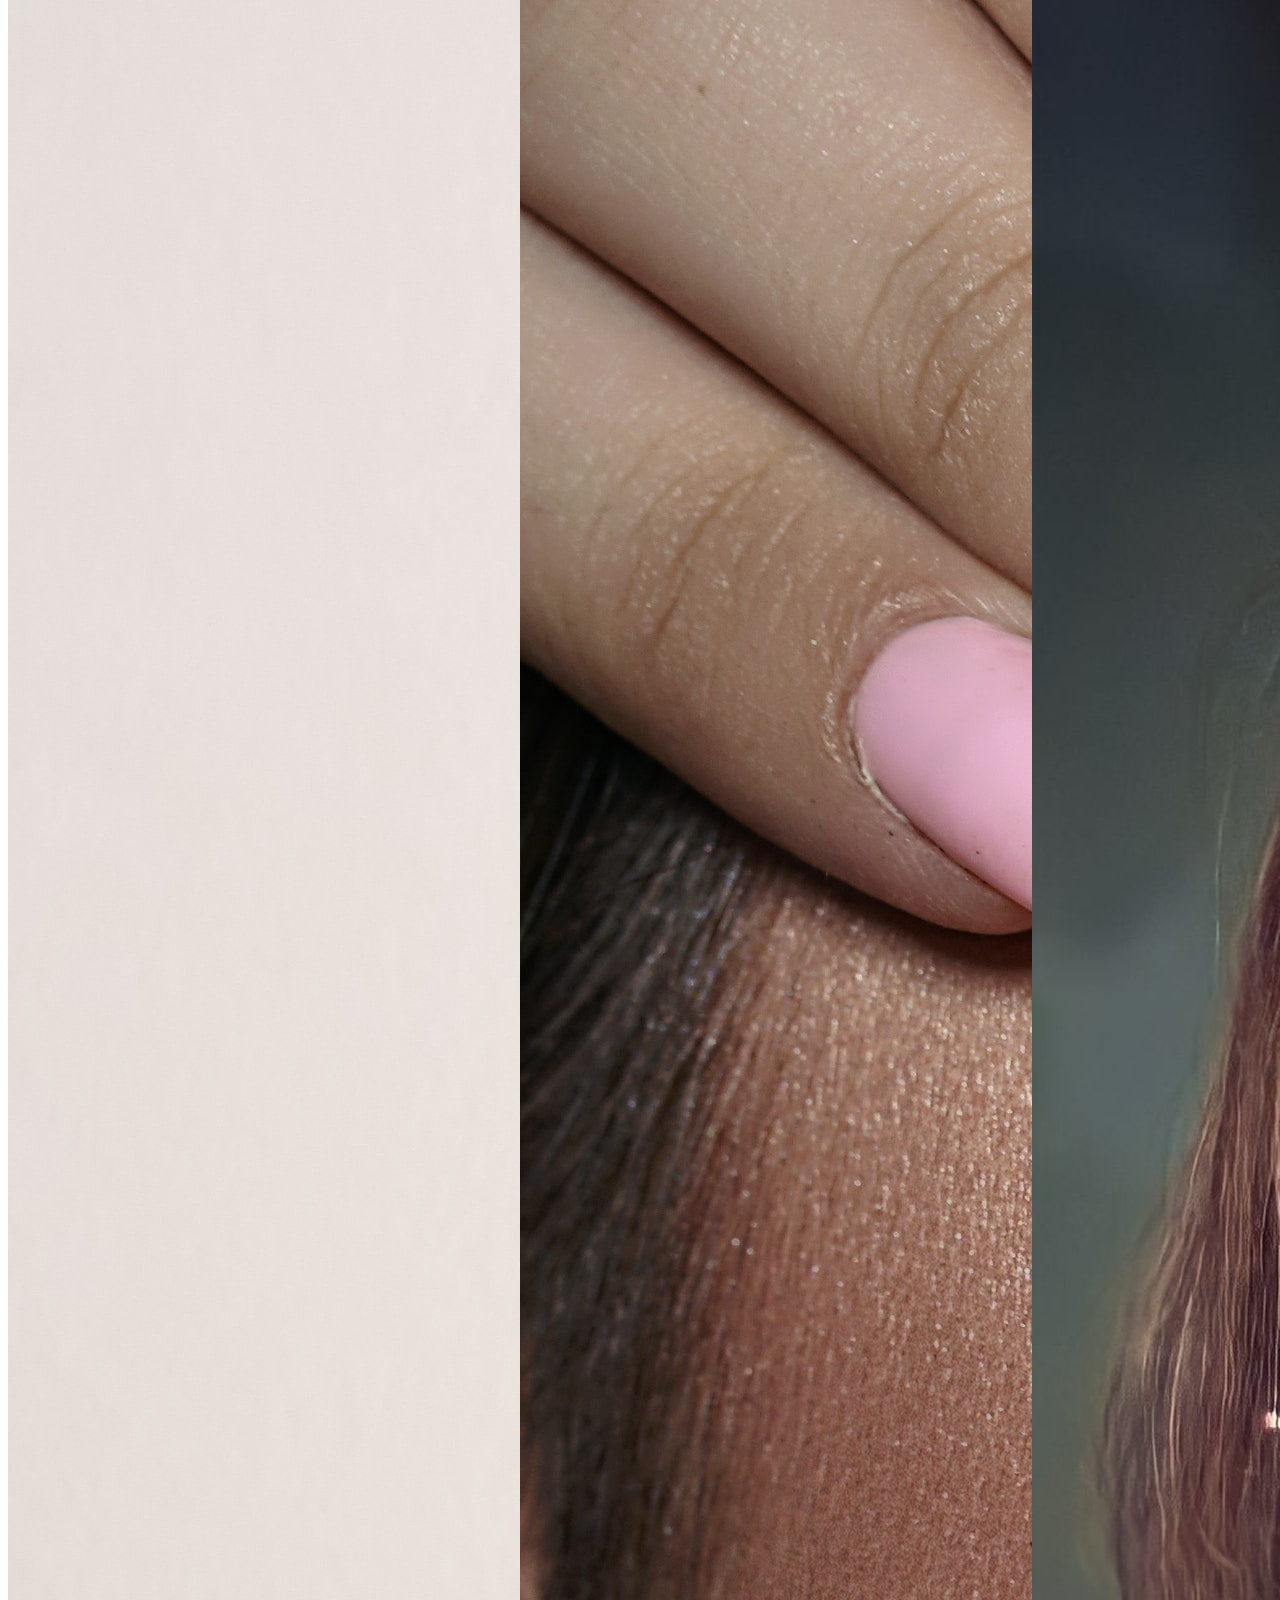
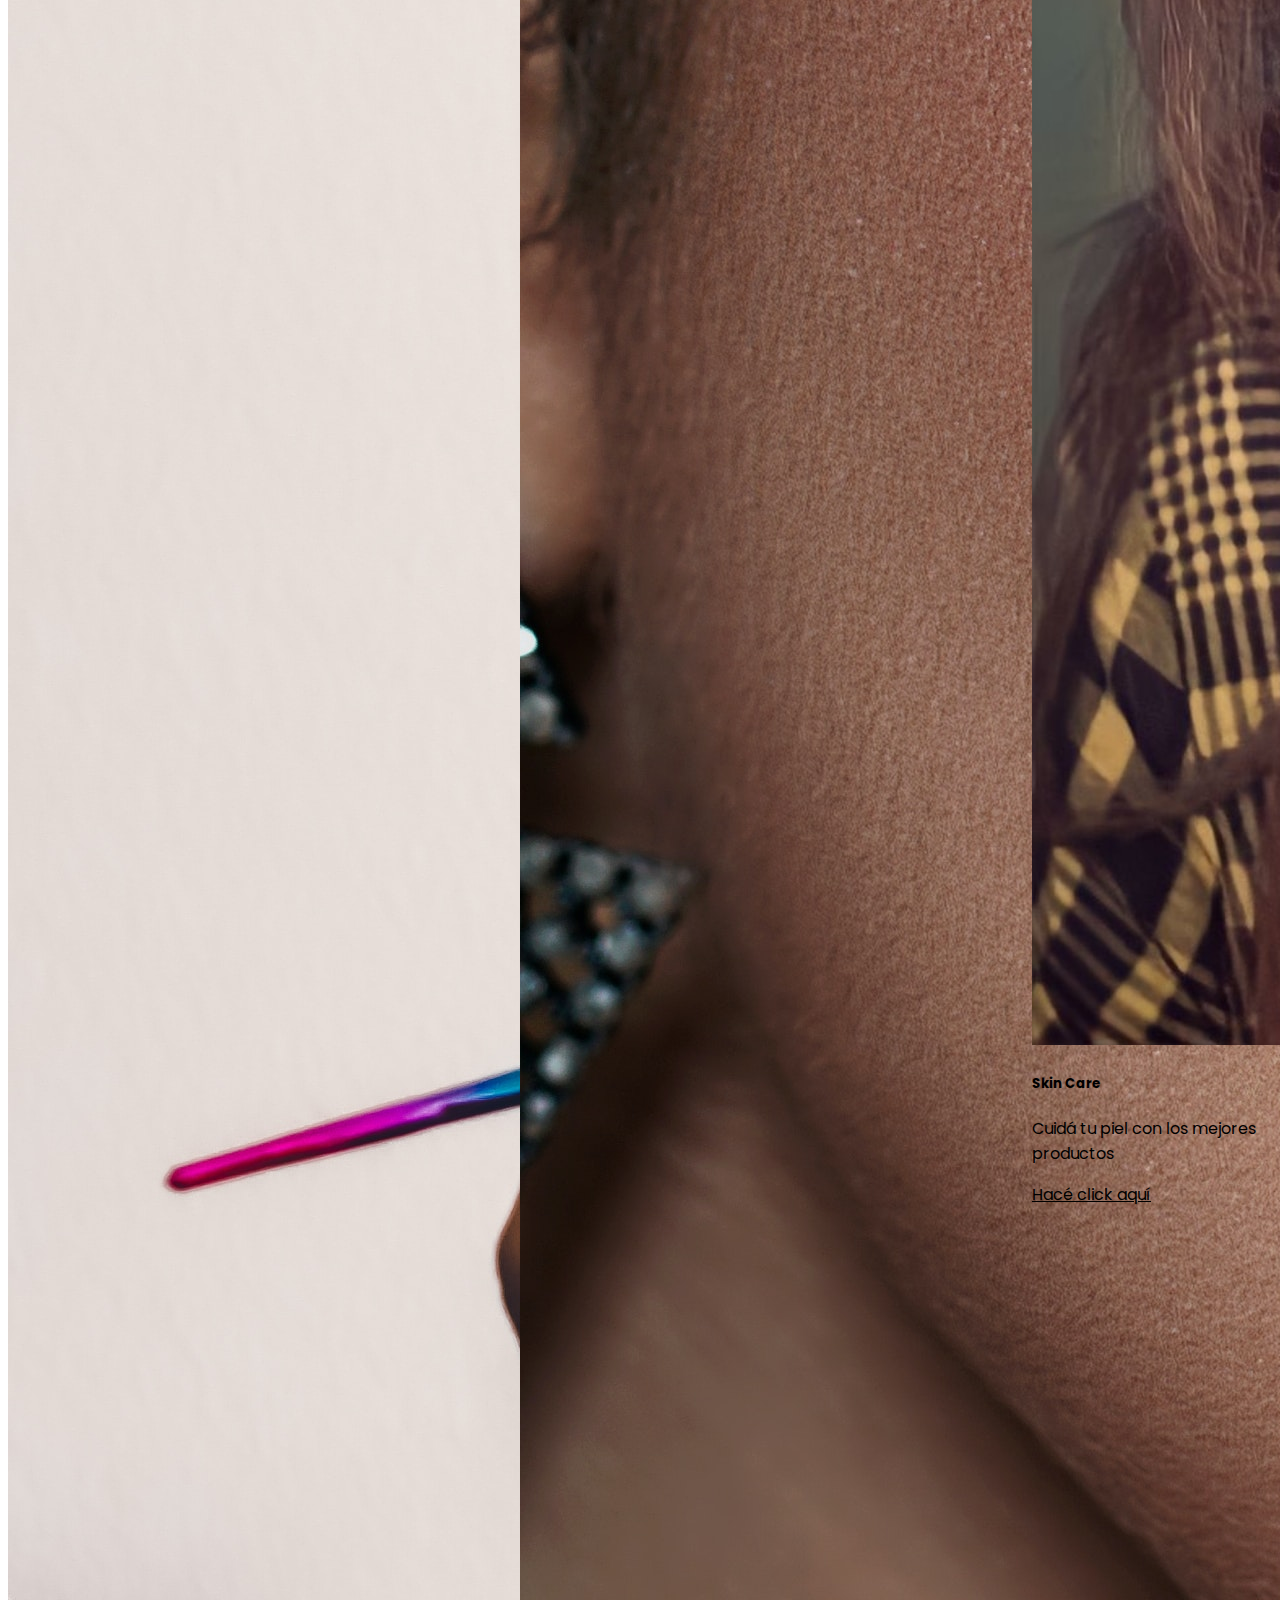
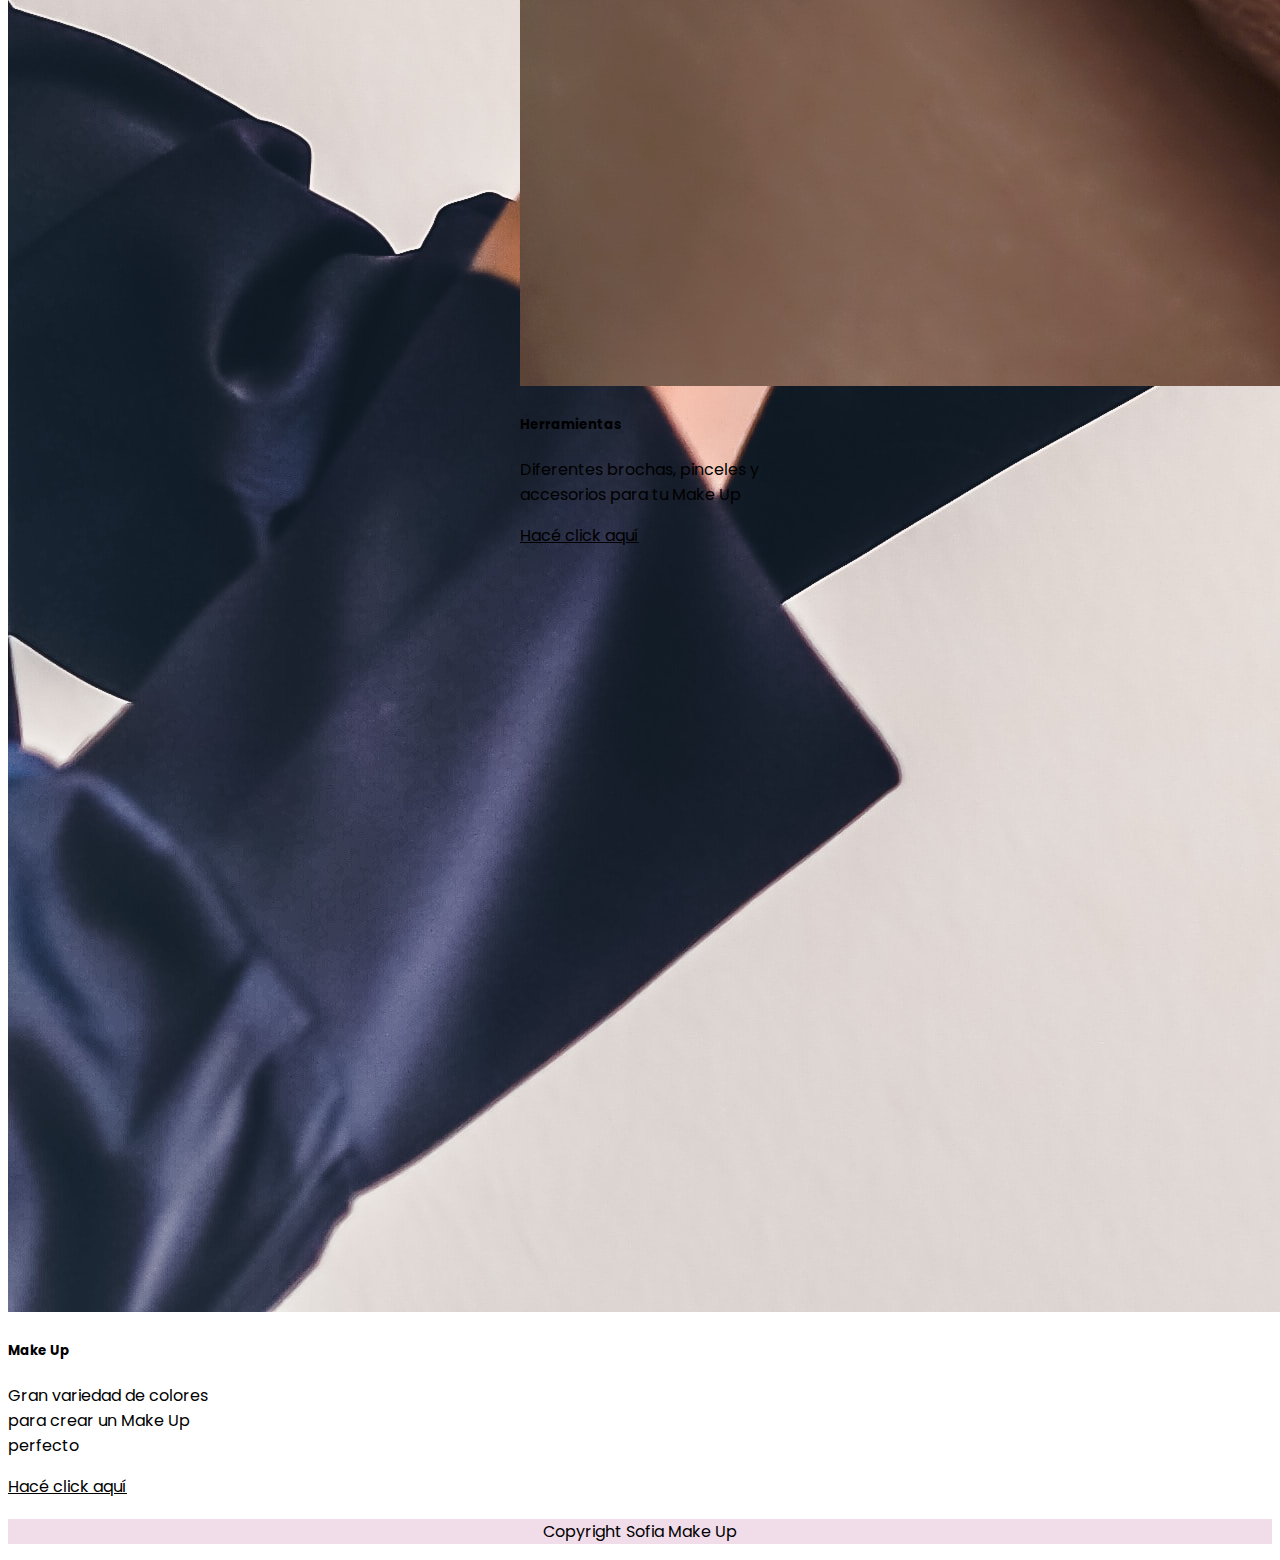
==== commit 08669eb1: "agregado de estilos y creación de las secciones de heramientas, contacto y makeup" ====
--- a/index.html
+++ b/index.html
@@ -6,11 +6,9 @@
     <meta name="viewport" content="width=device-width, initial-scale=1.0">
 
     <!--Bootstrap-->
-    <link href="https://cdn.jsdelivr.net/npm/bootstrap@5.3.2/dist/css/bootstrap.min.css" rel="stylesheet" integrity="sha384-T3c6CoIi6uLrA9TneNEoa7RxnatzjcDSCmG1MXxSR1GAsXEV/Dwwykc2MPK8M2HN" crossorigin="anonymous">
-    <!--Font-->
-    <style>
-        @import url('https://fonts.googleapis.com/css2?family=Macondo&family=Montserrat+Alternates:wght@300;500&family=Poppins:wght@300&family=Slabo+27px&display=swap');
-    </style>
+    <link href="https://cdn.jsdelivr.net/npm/bootstrap@5.3.2/dist/css/bootstrap.min.css" rel="stylesheet"
+        integrity="sha384-T3c6CoIi6uLrA9TneNEoa7RxnatzjcDSCmG1MXxSR1GAsXEV/Dwwykc2MPK8M2HN" crossorigin="anonymous">
+
     <!--CSS-->
     <link rel="stylesheet" href="estilos.css">
 
@@ -26,7 +24,8 @@
     <!-- Nav Bar inicia -->
     <nav class="navbar navbar-expand-lg bg-body-tertiary">
         <div class="container-fluid">
-            <a class="navbar-brand" href="index.html"> <img src="img/Logo.png" alt="Sofia Logo" style="width: 100px; height: 85px;" class="rounded-bottom">
+            <a class="navbar-brand" href="index.html"> <img src="img/Logo.png" alt="Sofia Logo"
+                    style="width: 100px; height: 85px;" class="rounded-bottom">
             </a>
             <button class="navbar-toggler" type="button" data-bs-toggle="collapse"
                 data-bs-target="#navbarSupportedContent" aria-controls="navbarSupportedContent" aria-expanded="false"
@@ -52,7 +51,7 @@
                             <li>
                                 <hr class="dropdown-divider">
                             </li>
-                            <li><a class="dropdown-item" href="#">Something else here</a></li>
+                            <li><a class="dropdown-item" href="#">About Us</a></li>
                         </ul>
                     </li>
                     <li class="nav-item">
@@ -106,7 +105,7 @@
 
 
     <!--Cards-->
-    <section class="cards">
+    <section class="cards d-flex justify-content-around">
         <div class="card" style="width: 15rem;">
             <img src="img/paletaColores.jpg" class="card-img-top" alt="paletaColores">
             <div class="card-body">
@@ -119,9 +118,9 @@
         <div class="card" style="width: 15rem;">
             <img src="img/mujerRosa.jpg" class="card-img-top" alt="mujerRosa">
             <div class="card-body">
-                <h5 class="card-title">Kits</h5>
-                <p class="card-text2">Los mejores Kits para que nunca te falte nada. Armá tu mejor combo</p>
-                <a href="Kits.html" class="btn btn-primary">Hacé click aquí</a>
+                <h5 class="card-title">Herramientas</h5>
+                <p class="card-text2">Diferentes brochas, pinceles y accesorios para tu Make Up</p>
+                <a href="Herramientas.html" class="btn btn-primary">Hacé click aquí</a>
             </div>
         </div>
 
@@ -134,8 +133,11 @@
                 <a href="Skincare.html" class="btn btn-primary">Hacé click aquí</a>
             </div>
         </div>
+
+        </div>
     </section>
 
+    <!--Footer-->
     <footer>
         <div>
             <p>Copyright Sofia Make Up</p>
@@ -152,8 +154,10 @@
                 <i class="fa-brands fa-youtube" style="color:  black"></i>
             </a>
         </div>
-
     </footer>
+    <a href="#">
+        <i class="fa-sharp fa-solid fa-chevron-up"></i>
+    </a>
 
     <a href="#">
         <i class="fa-sharp fa-solid fa-chevron-up"></i>
@@ -161,9 +165,13 @@
 
 
 
-
-    <script src="https://cdn.jsdelivr.net/npm/@popperjs/core@2.11.8/dist/umd/popper.min.js" integrity="sha384-I7E8VVD/ismYTF4hNIPjVp/Zjvgyol6VFvRkX/vR+Vc4jQkC+hVqc2pM8ODewa9r" crossorigin="anonymous"></script>
-<script src="https://cdn.jsdelivr.net/npm/bootstrap@5.3.2/dist/js/bootstrap.min.js" integrity="sha384-BBtl+eGJRgqQAUMxJ7pMwbEyER4l1g+O15P+16Ep7Q9Q+zqX6gSbd85u4mG4QzX+" crossorigin="anonymous"></script>
+    <!--Cierre de Bootstrap-->
+    <script src="https://cdn.jsdelivr.net/npm/@popperjs/core@2.11.8/dist/umd/popper.min.js"
+        integrity="sha384-I7E8VVD/ismYTF4hNIPjVp/Zjvgyol6VFvRkX/vR+Vc4jQkC+hVqc2pM8ODewa9r" crossorigin="anonymous">
+    </script>
+    <script src="https://cdn.jsdelivr.net/npm/bootstrap@5.3.2/dist/js/bootstrap.min.js"
+        integrity="sha384-BBtl+eGJRgqQAUMxJ7pMwbEyER4l1g+O15P+16Ep7Q9Q+zqX6gSbd85u4mG4QzX+" crossorigin="anonymous">
+    </script>
 </body>
 
 </html>--- a/estilos.css
+++ b/estilos.css
@@ -1,16 +1,21 @@
+@import url('https://fonts.googleapis.com/css2?family=Macondo&family=Montserrat+Alternates:wght@300;500&family=Poppins:wght@300&family=Slabo+27px&display=swap');
+
+
 * {
     font-family: 'Poppins', sans-serif;
     color: black;
+    
 }
+/*Estilos del INDEX/HOME*/
 
+/*Nav*/
 nav {
-    background-color: white;
     display: flex;
     flex-wrap: wrap;
 }
 
 a {
-    background-color: white;
+    list-style: none;
     transition: background-color 0.5s;
 }
 
@@ -18,33 +23,31 @@
     background-color: rgba(255, 192, 203, 0.281);
 }
 
-
+/*Carrusel + Cards*/
 .carrusel {
     padding: 80px;
     margin-bottom: 80px;
 }
 
-.cards {
+.cards{
     display: flex;
-    justify-content: space-around;
+    justify-content: space-between;
     flex-wrap: wrap;
 }
 
+/*Footer*/
 footer {
     text-align: center;
     margin-top: 20px;
     background-color: rgb(241, 220, 234);
 }
 
-.redes .fa-brands  {
+.redes .fa-brands {
     text-align: center;
-    font-size: 35px;
-    align-content: space-between;
+    font-size: 40px;
 }
 
-
-
-.fa-sharp {
+.fa-solid {
     height: 40px;
     width: 40px;
     background-color: grey;
@@ -58,3 +61,29 @@
     border-radius: 50%;
     box-shadow: 2px 2px 5px #fff;
 }
+
+/*Estilos de Contacto*/
+/*Form*/
+.mb-3 { margin-right: 20px; margin-left: 20px;}
+
+h1 {font-family: 'Poppins', sans-serif;
+color: grey;
+margin-top: 70px;
+font-size: 25px;
+text-align: center; }
+
+
+.img55  {
+    margin-top: 25px;
+    width: 15rem;
+    margin-left: 200px;
+
+}
+
+/*Estilos de Herramientas*/
+
+.img7 {margin-top: 25px;
+    width: 15rem;
+    margin-left: 25px;
+    margin-bottom: 35px;
+}
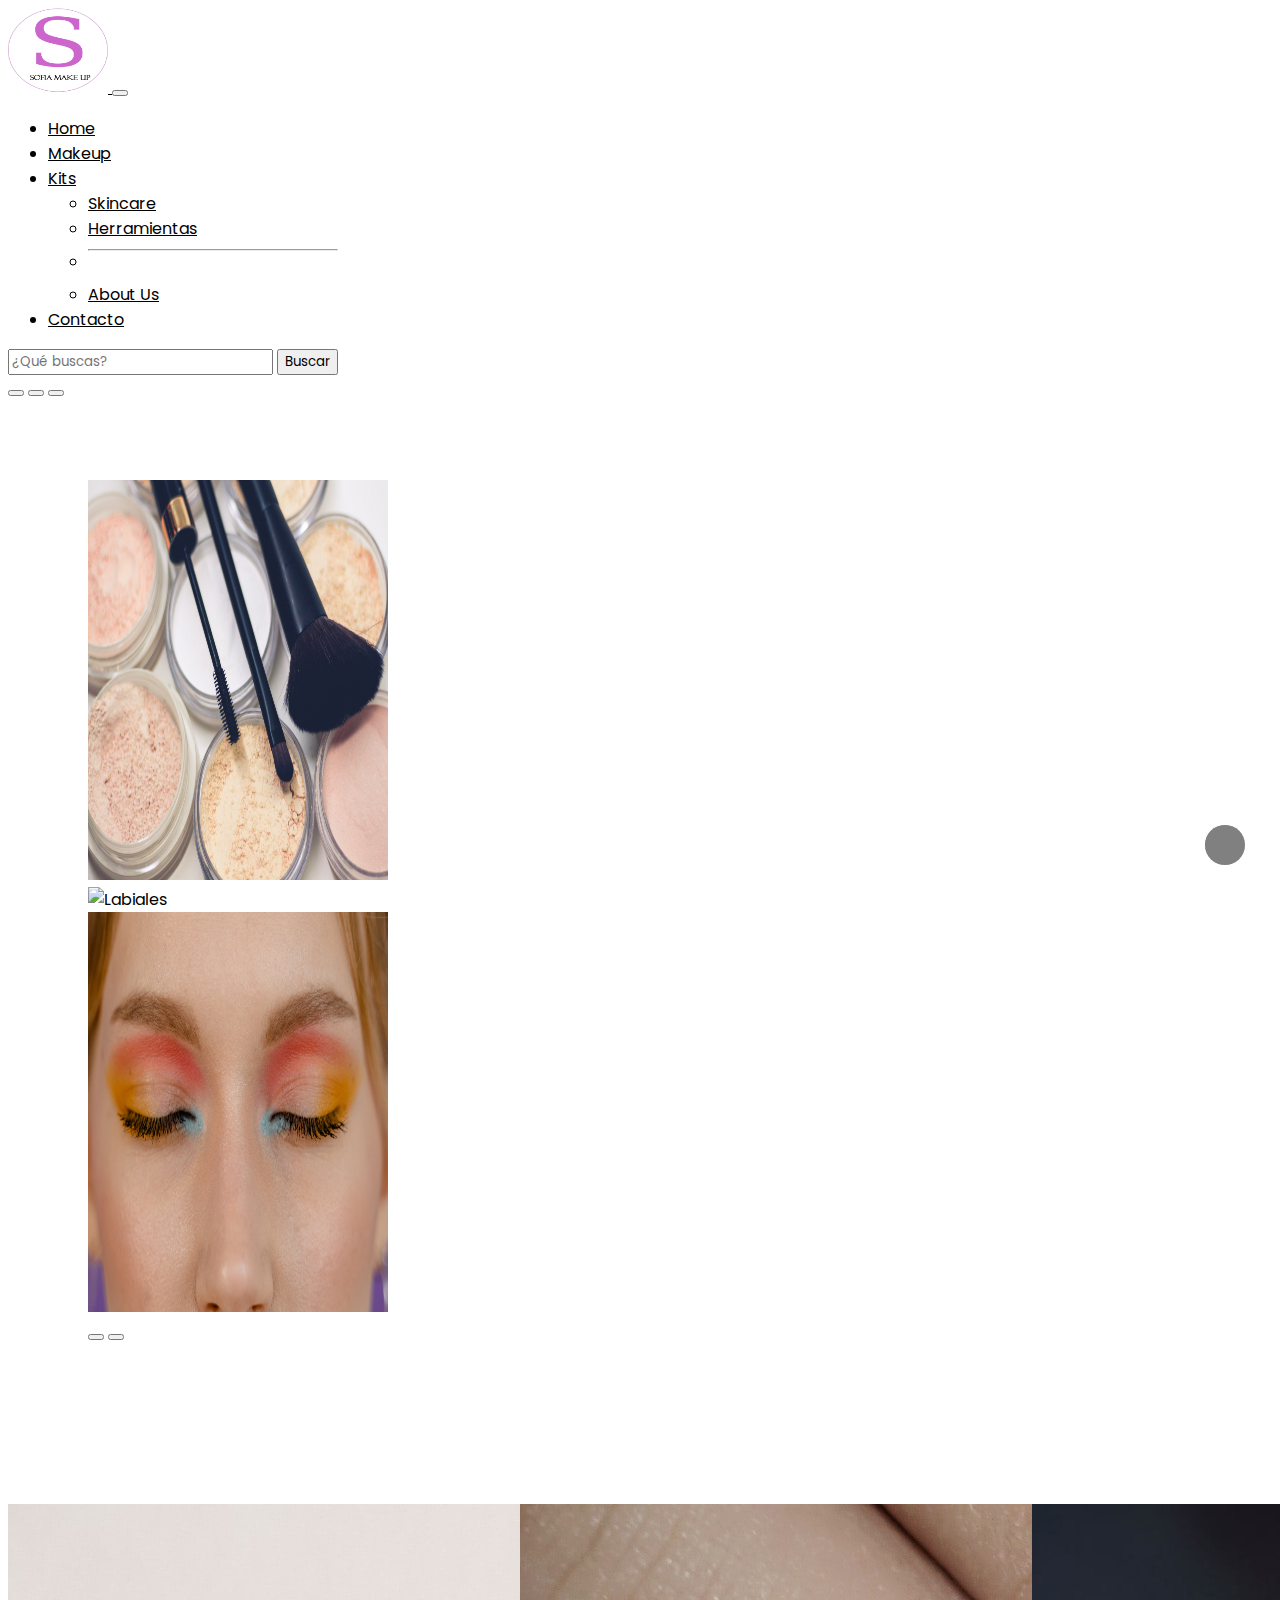
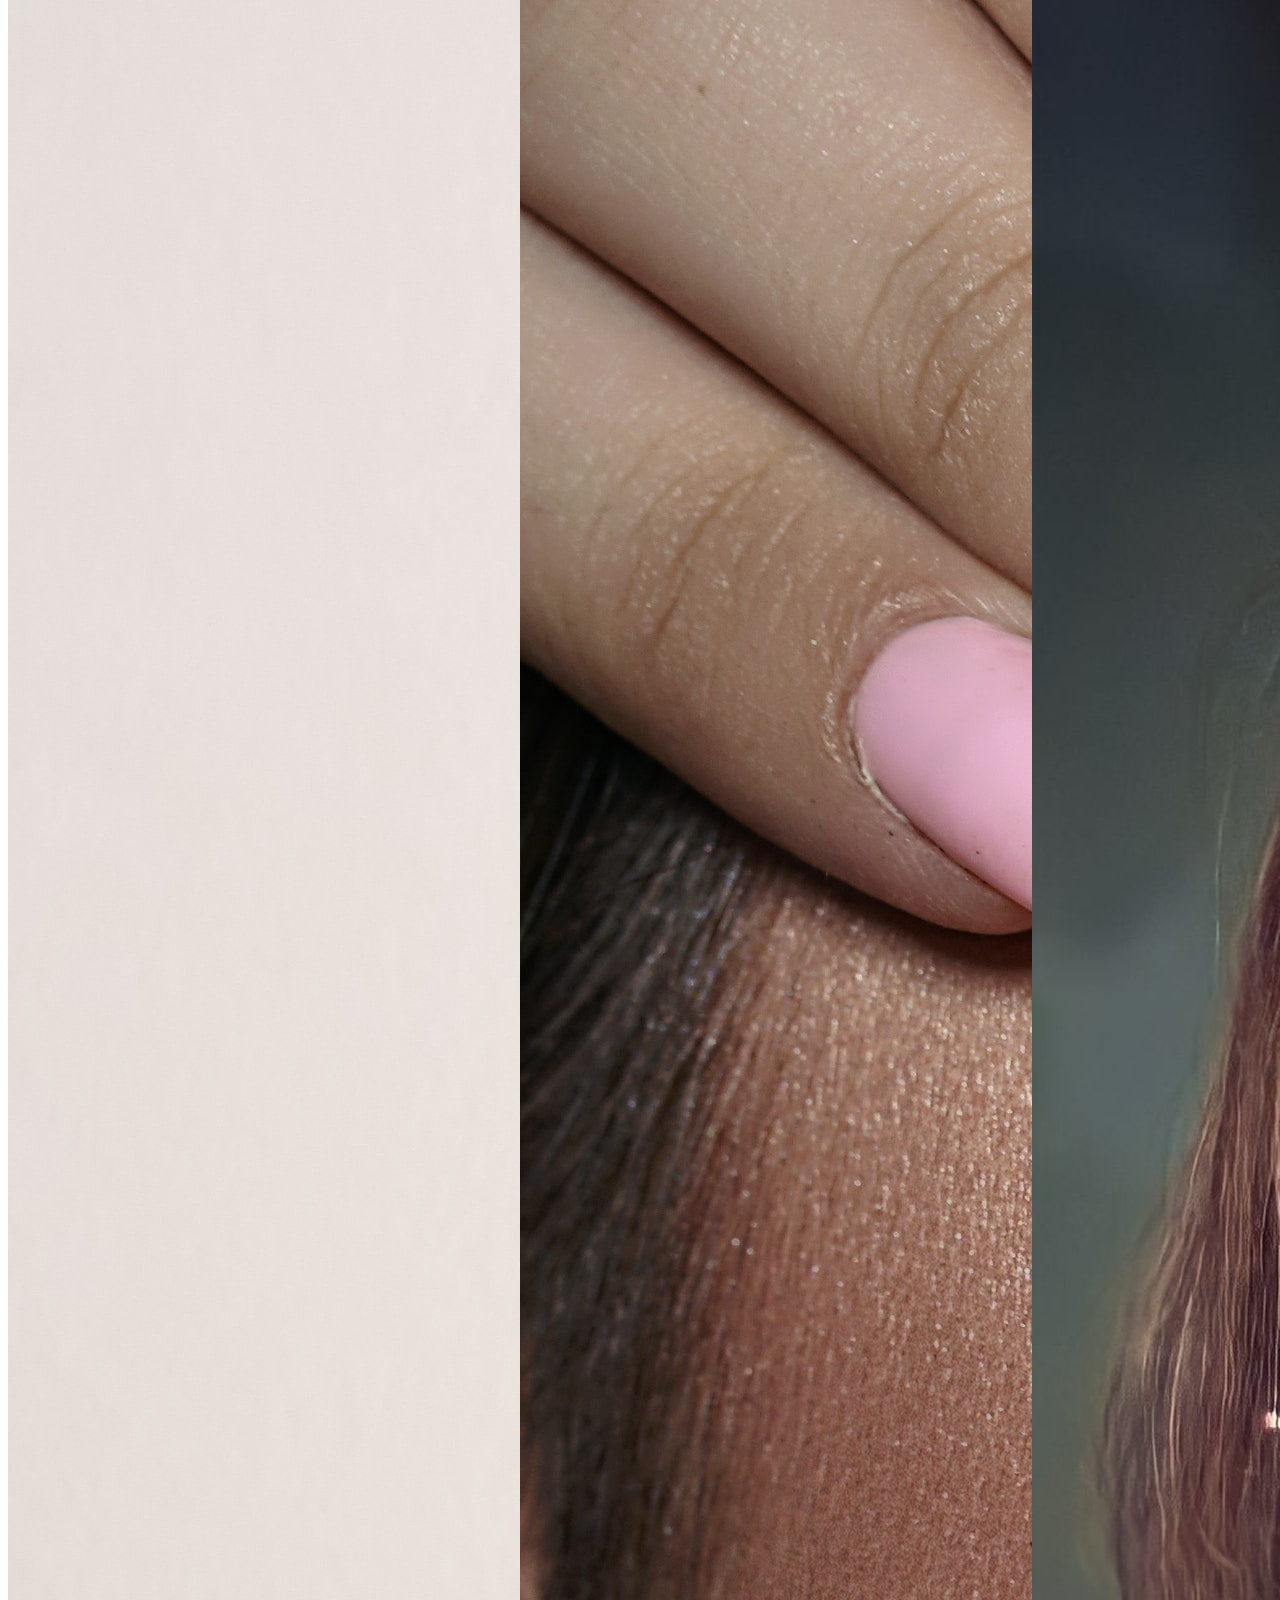
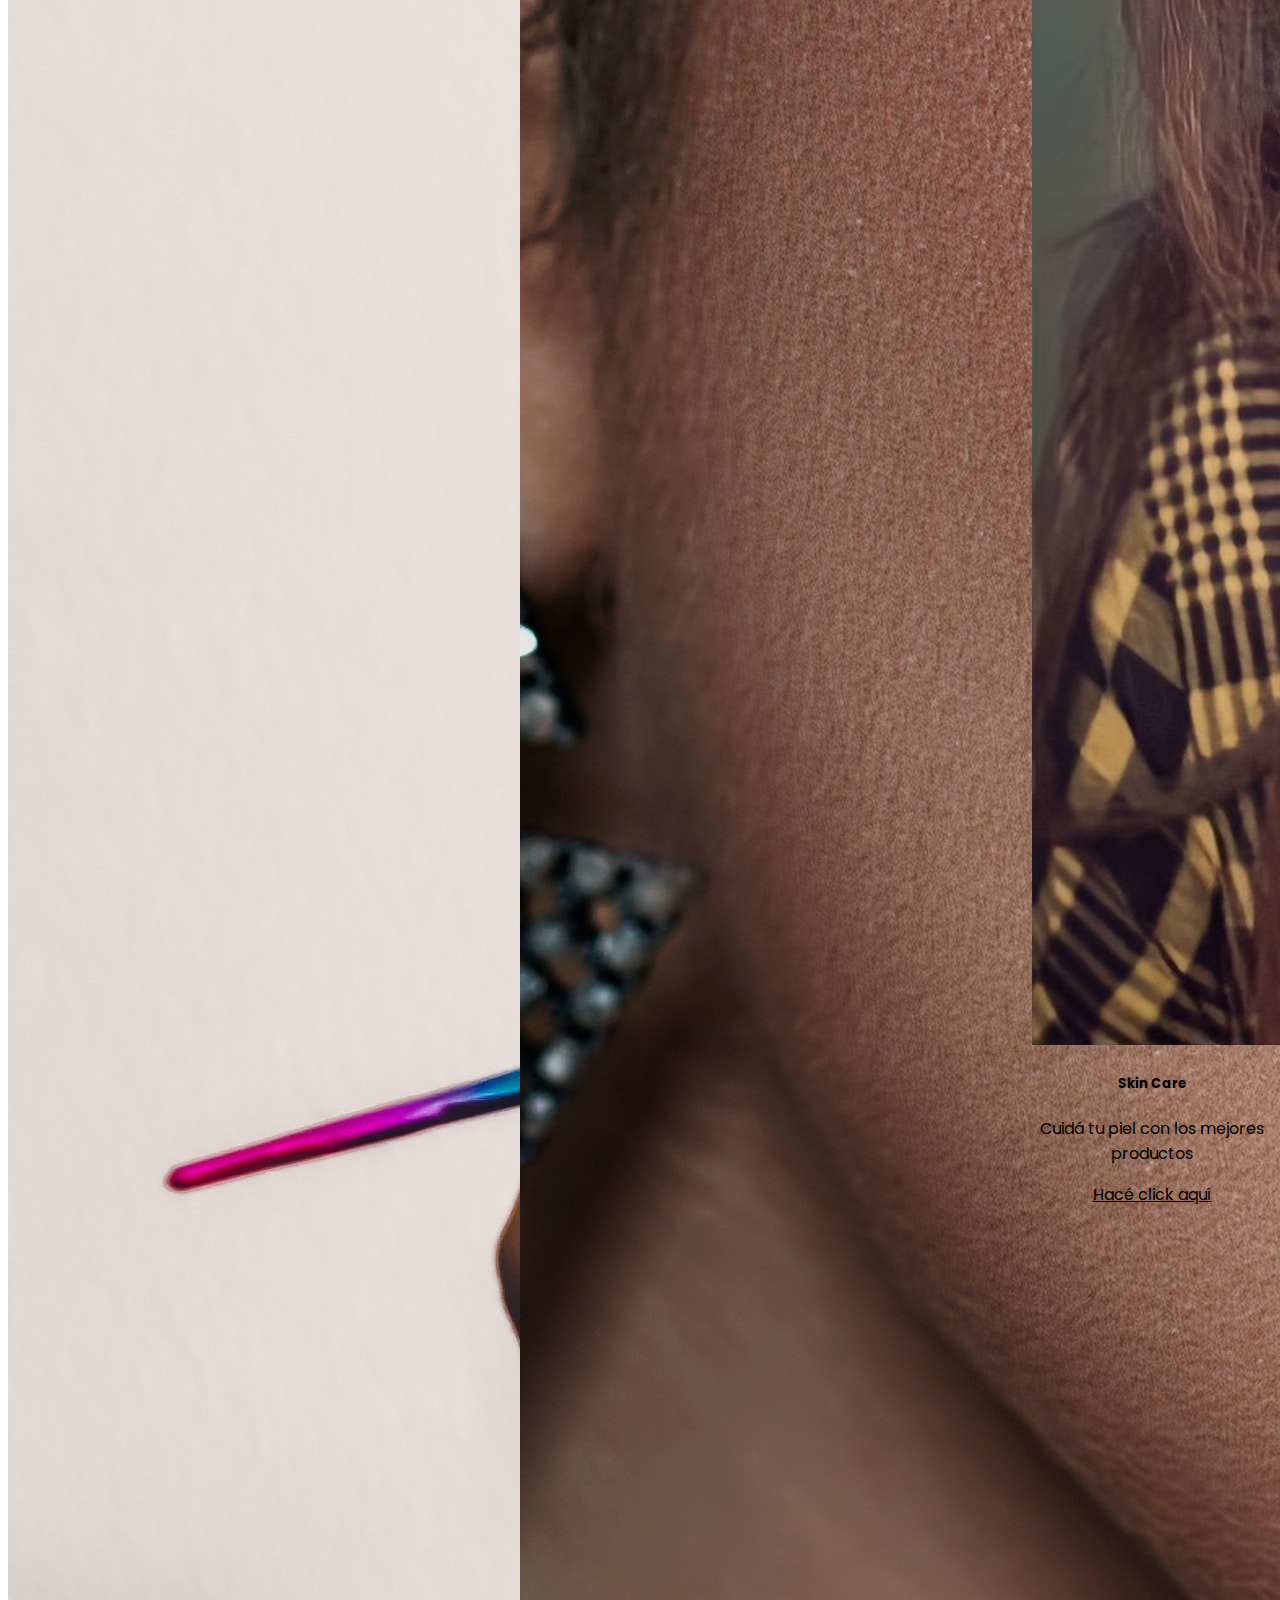
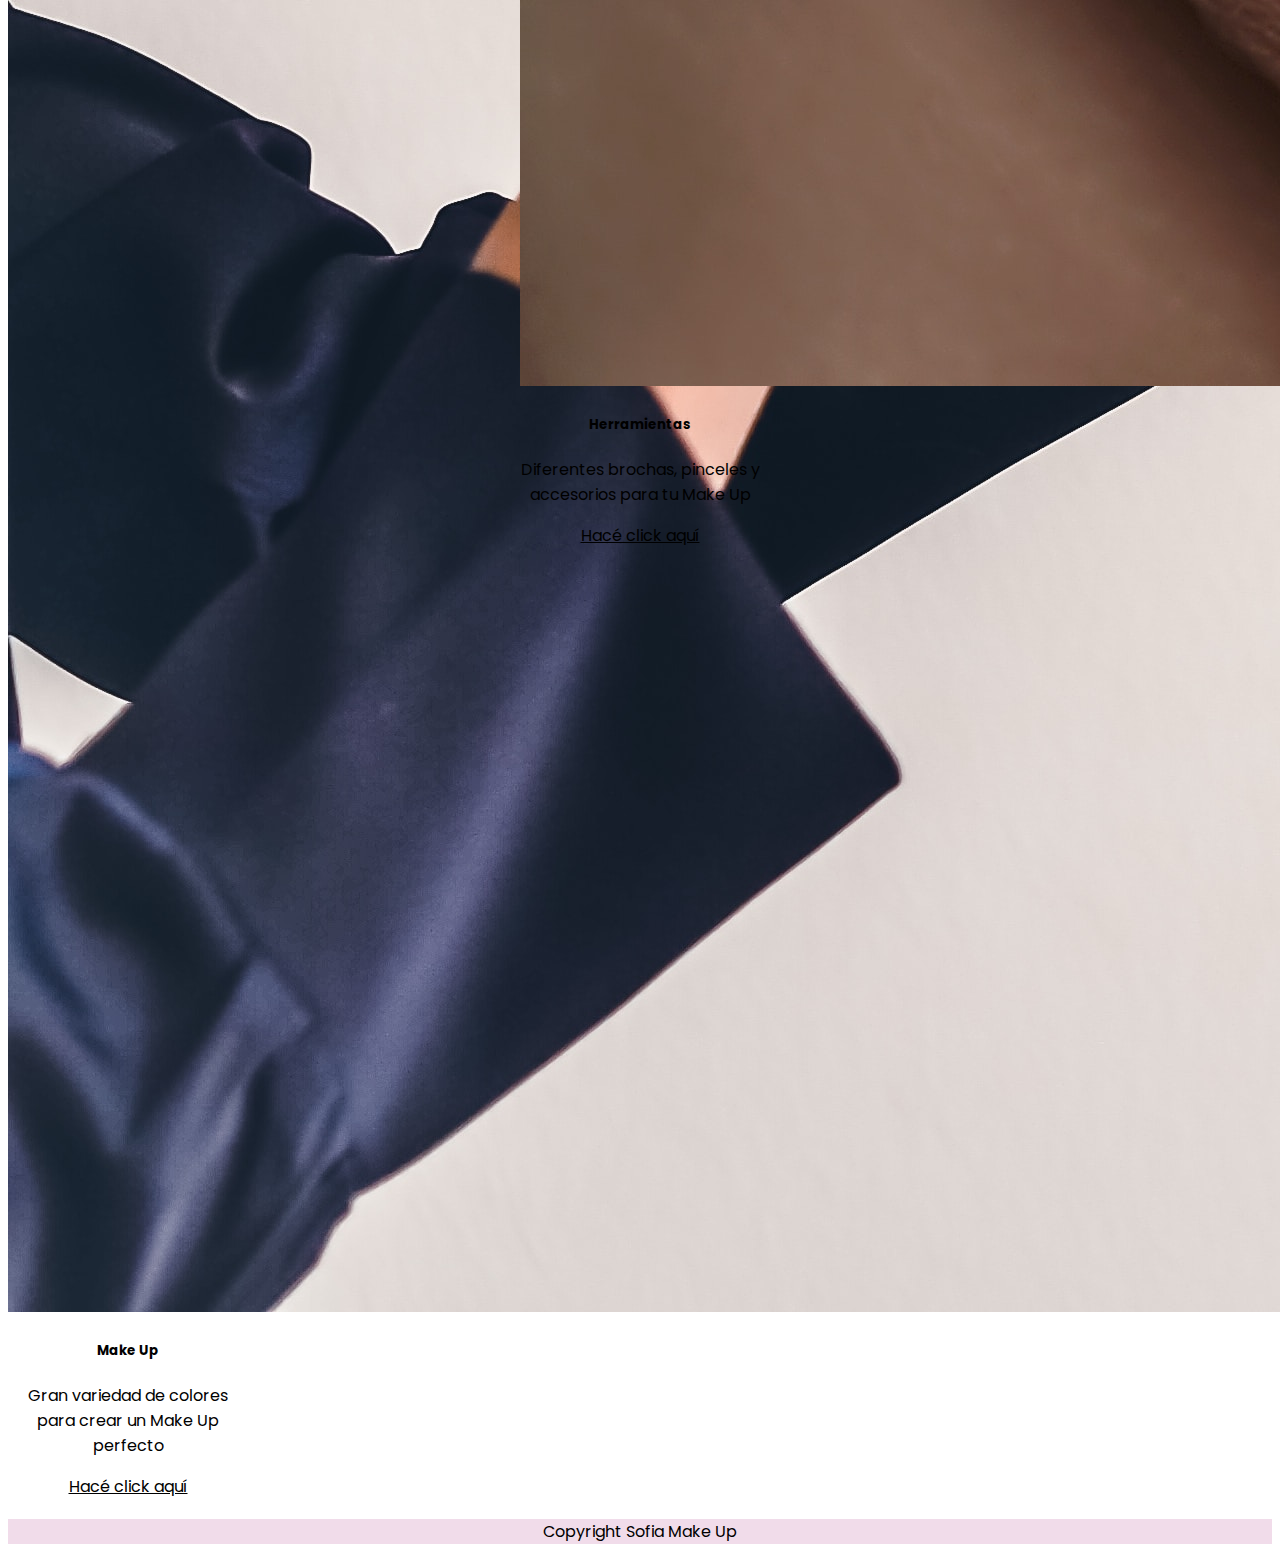
==== commit 9f4ebaec: "últimos cambios" ====
--- a/index.html
+++ b/index.html
@@ -10,7 +10,7 @@
         integrity="sha384-T3c6CoIi6uLrA9TneNEoa7RxnatzjcDSCmG1MXxSR1GAsXEV/Dwwykc2MPK8M2HN" crossorigin="anonymous">
 
     <!--CSS-->
-    <link rel="stylesheet" href="estilos.css">
+    <link rel="stylesheet" href="./Secciones/estilos.css">
 
     <!--Íconos-->
     <link rel="stylesheet" href="https://cdnjs.cloudflare.com/ajax/libs/font-awesome/6.4.2/css/all.min.css"
@@ -38,7 +38,7 @@
                         <a class="nav-link active" aria-current="page" href="index.html">Home</a>
                     </li>
                     <li class="nav-item">
-                        <a class="nav-link" href="Makeup.html">Makeup</a>
+                        <a class="nav-link" href="./Secciones/Makeup.html">Makeup</a>
                     </li>
                     <li class="nav-item dropdown">
                         <a class="nav-link dropdown-toggle" href="#" role="button" data-bs-toggle="dropdown"
@@ -46,8 +46,8 @@
                             Kits
                         </a>
                         <ul class="dropdown-menu">
-                            <li><a class="dropdown-item" href="Skincare.html">Skincare</a></li>
-                            <li><a class="dropdown-item" href="Herramientas.html">Herramientas</a></li>
+                            <li><a class="dropdown-item" href="./Secciones/Skincare.html">Skincare</a></li>
+                            <li><a class="dropdown-item" href="./Secciones/Herramientas.html">Herramientas</a></li>
                             <li>
                                 <hr class="dropdown-divider">
                             </li>
@@ -55,7 +55,7 @@
                         </ul>
                     </li>
                     <li class="nav-item">
-                        <a class="nav-link" href="Contacto.html">Contacto</a>
+                        <a class="nav-link" href="./Secciones/Contacto.html">Contacto</a>
                     </li>
                 </ul>
                 <form class="d-flex" role="search">
@@ -111,7 +111,7 @@
             <div class="card-body">
                 <h5 class="card-title">Make Up</h5>
                 <p class="card-text">Gran variedad de colores para crear un Make Up perfecto</p>
-                <a href="Makeup.html" class="btn btn-primary">Hacé click aquí</a>
+                <a href="Secciones/Makeup.html" class="btn btn-primary">Hacé click aquí</a>
             </div>
         </div>
 
@@ -120,7 +120,7 @@
             <div class="card-body">
                 <h5 class="card-title">Herramientas</h5>
                 <p class="card-text2">Diferentes brochas, pinceles y accesorios para tu Make Up</p>
-                <a href="Herramientas.html" class="btn btn-primary">Hacé click aquí</a>
+                <a href="Secciones/Herramientas.html" class="btn btn-primary">Hacé click aquí</a>
             </div>
         </div>
 
@@ -130,7 +130,7 @@
             <div class="card-body">
                 <h5 class="card-title">Skin Care</h5>
                 <p class="card-text">Cuidá tu piel con los mejores productos</p>
-                <a href="Skincare.html" class="btn btn-primary">Hacé click aquí</a>
+                <a href="Secciones/Skincare.html" class="btn btn-primary">Hacé click aquí</a>
             </div>
         </div>
 
--- a/Secciones/estilos.css
+++ b/Secciones/estilos.css
@@ -0,0 +1,98 @@
+@import url('https://fonts.googleapis.com/css2?family=Macondo&family=Montserrat+Alternates:wght@300;500&family=Poppins:wght@300&family=Slabo+27px&display=swap');
+
+
+* {
+    font-family: 'Poppins', sans-serif;
+    color: black;
+
+}
+
+/*Estilos del INDEX/HOME*/
+
+/*Nav*/
+nav {
+    display: flex;
+    flex-wrap: wrap;
+}
+
+a {
+    list-style: none;
+    transition: background-color 0.5s;
+}
+
+a:hover {
+    background-color: rgba(255, 192, 203, 0.281);
+}
+
+/*Carrusel + Cards*/
+.carrusel {
+    padding: 80px;
+    margin-bottom: 80px;
+}
+
+.cards {
+    display: flex;
+    justify-content: space-between;
+    flex-wrap: wrap;
+    text-align: center;
+}
+
+
+/*Footer*/
+footer {
+    text-align: center;
+    margin-top: 20px;
+    background-color: rgb(241, 220, 234);
+}
+
+.redes .fa-brands {
+    text-align: center;
+    font-size: 35px;
+}
+
+.fa-solid {
+    height: 40px;
+    width: 40px;
+    background-color: grey;
+    color: #fff;
+    position: fixed;
+    right: 35px;
+    bottom: 35px;
+    text-align: center;
+    font-size: 35px;
+    line-height: 35px;
+    border-radius: 50%;
+    box-shadow: 2px 2px 5px #fff;
+}
+
+/*Estilos de Contacto*/
+/*Form*/
+.mb-3 {
+    margin-right: 20px;
+    margin-left: 20px;
+}
+
+h1 {
+    font-family: 'Poppins', sans-serif;
+    color: grey;
+    margin-top: 70px;
+    font-size: 25px;
+    text-align: center;
+}
+
+
+.img55 {
+    margin-top: 25px;
+    width: 15rem;
+    margin-left: 70px;
+
+}
+
+/*Estilos de Herramientas/SkinCare*/
+
+.img7 {
+    margin-top: 25px;
+    width: 15rem;
+    margin-left: 25px;
+    margin-bottom: 35px;
+}